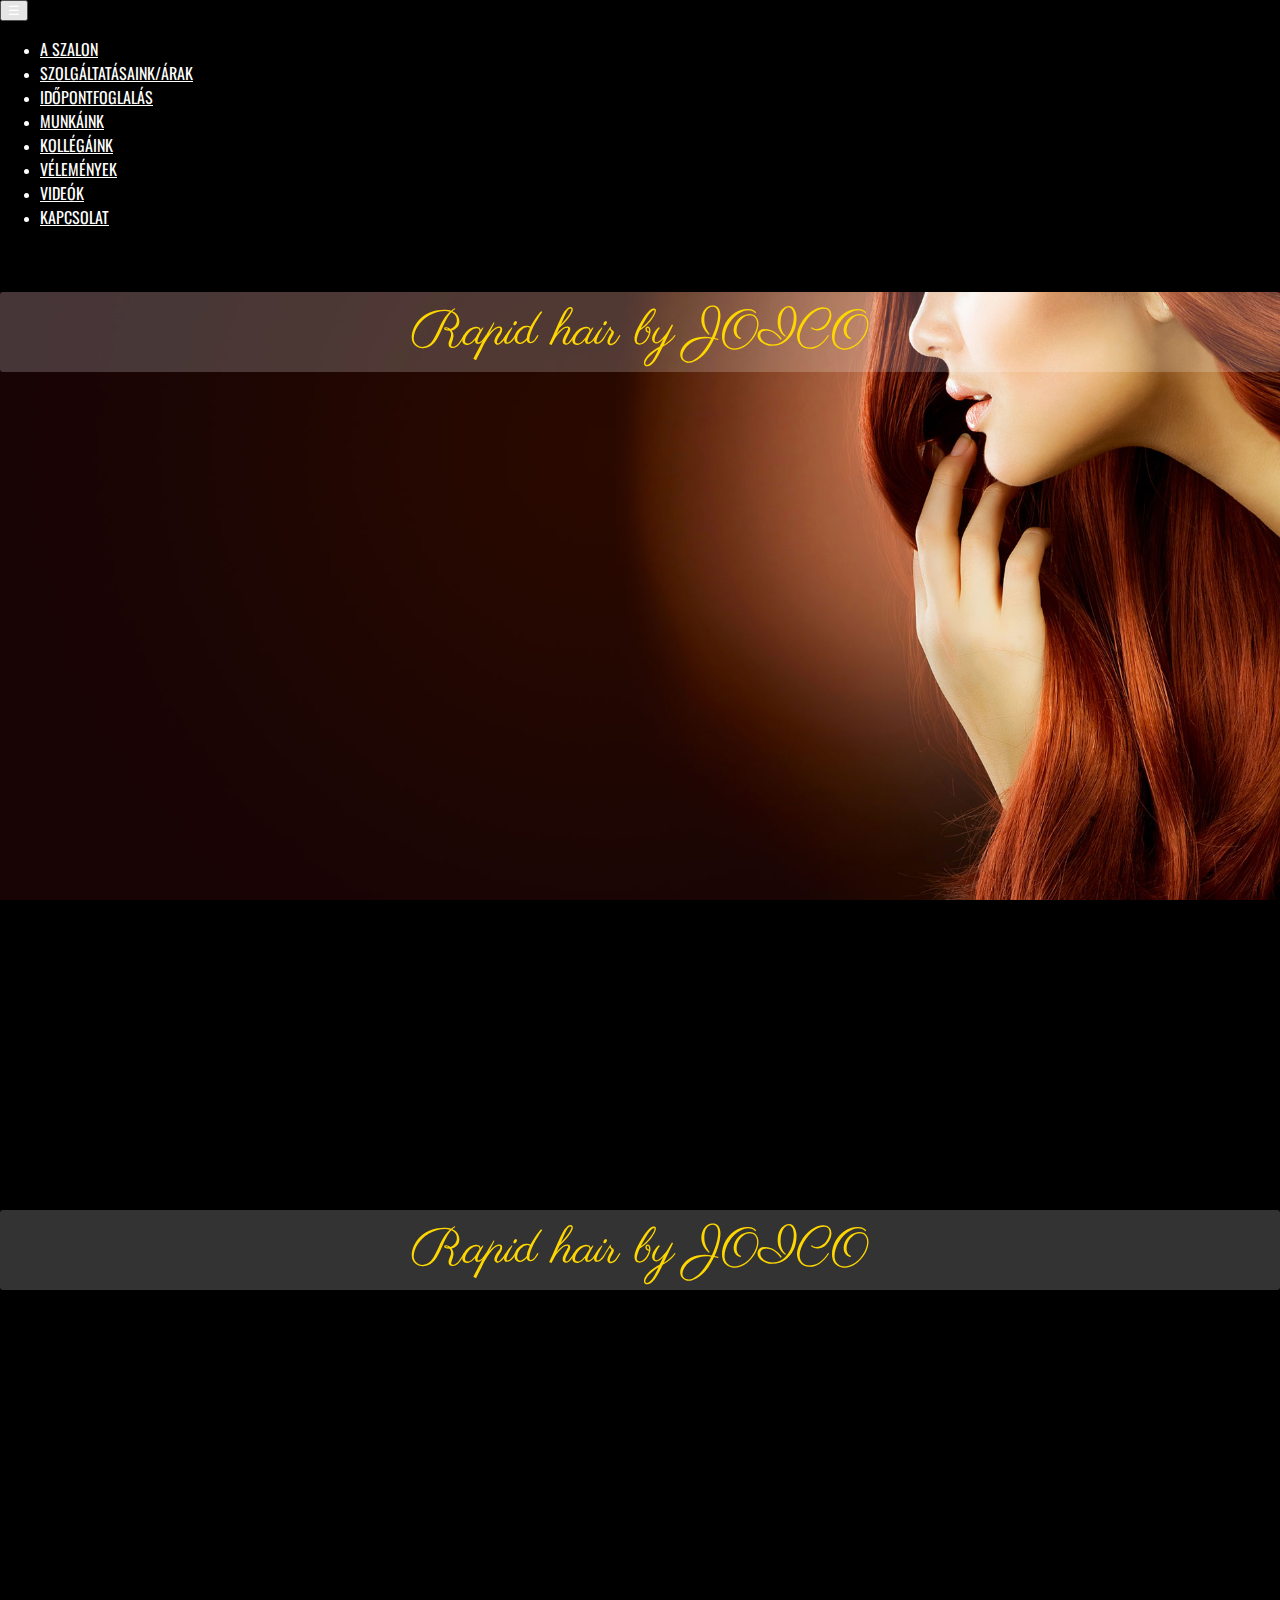
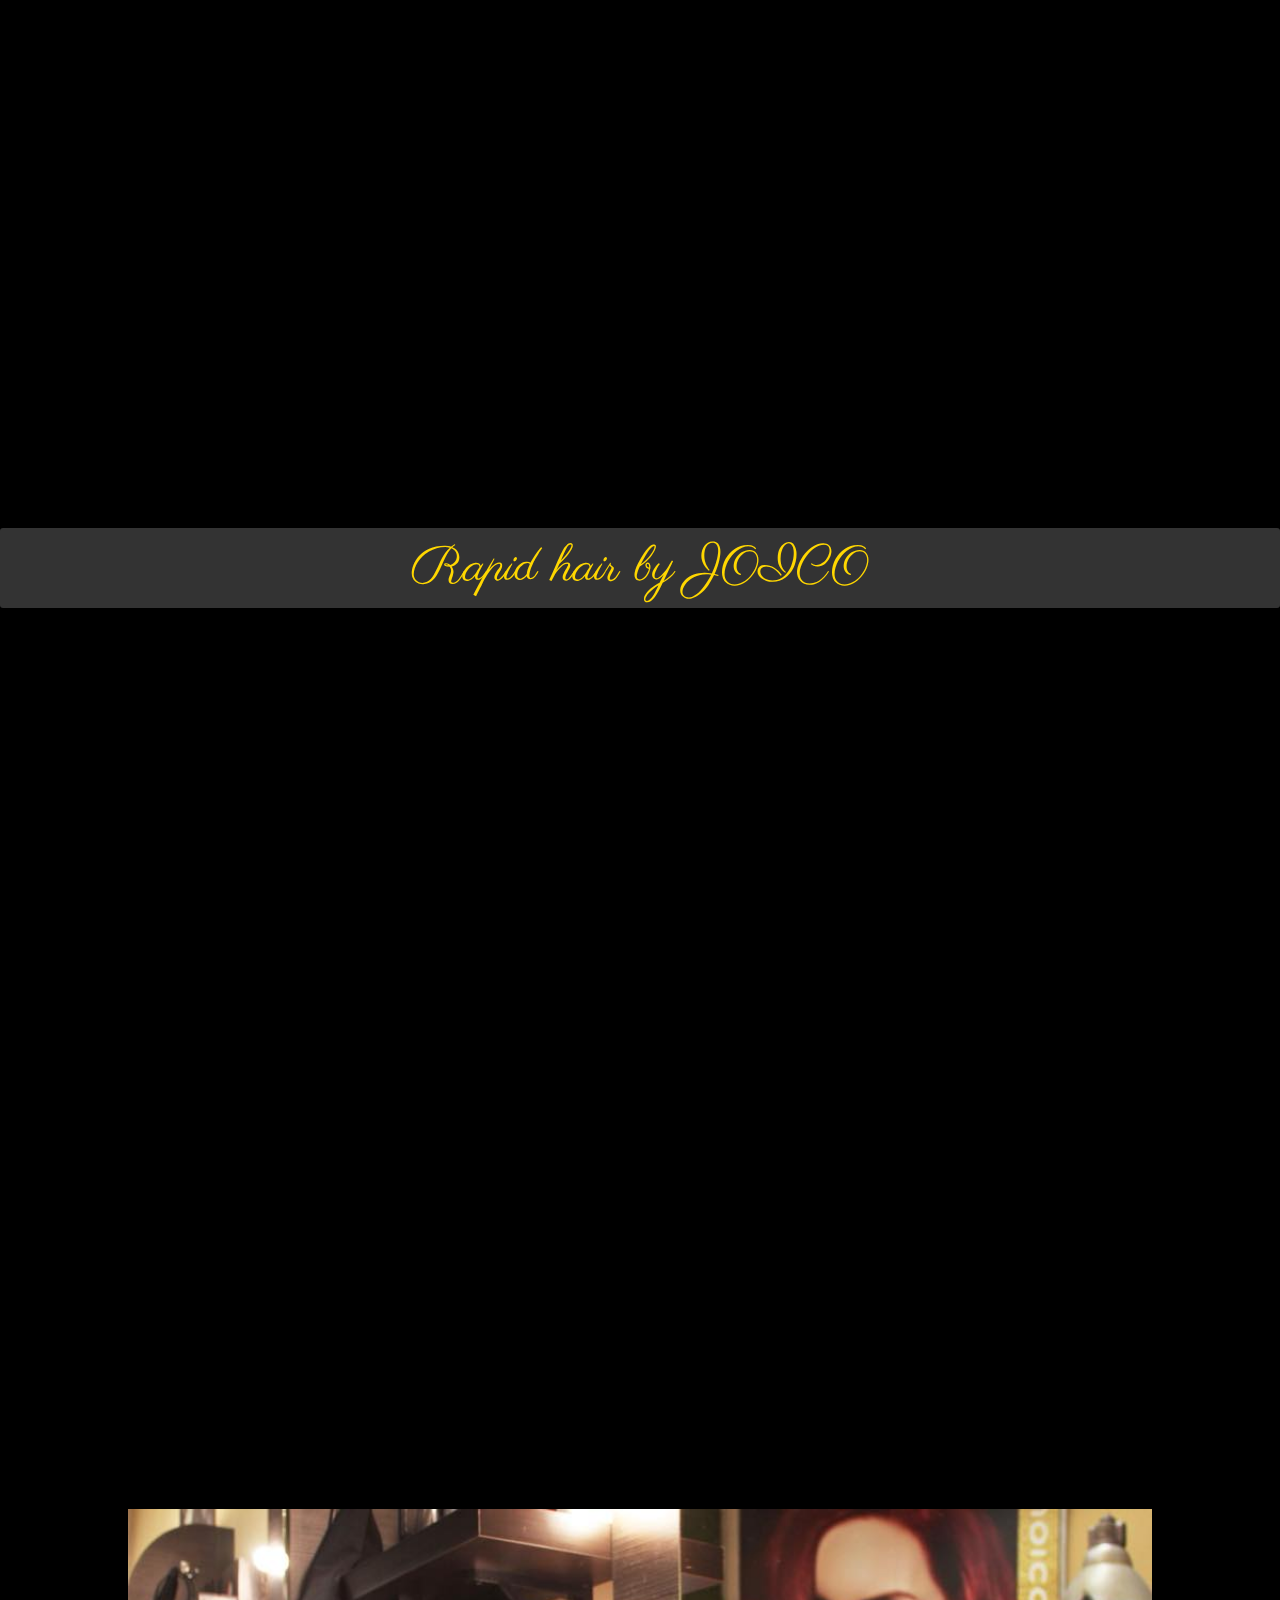
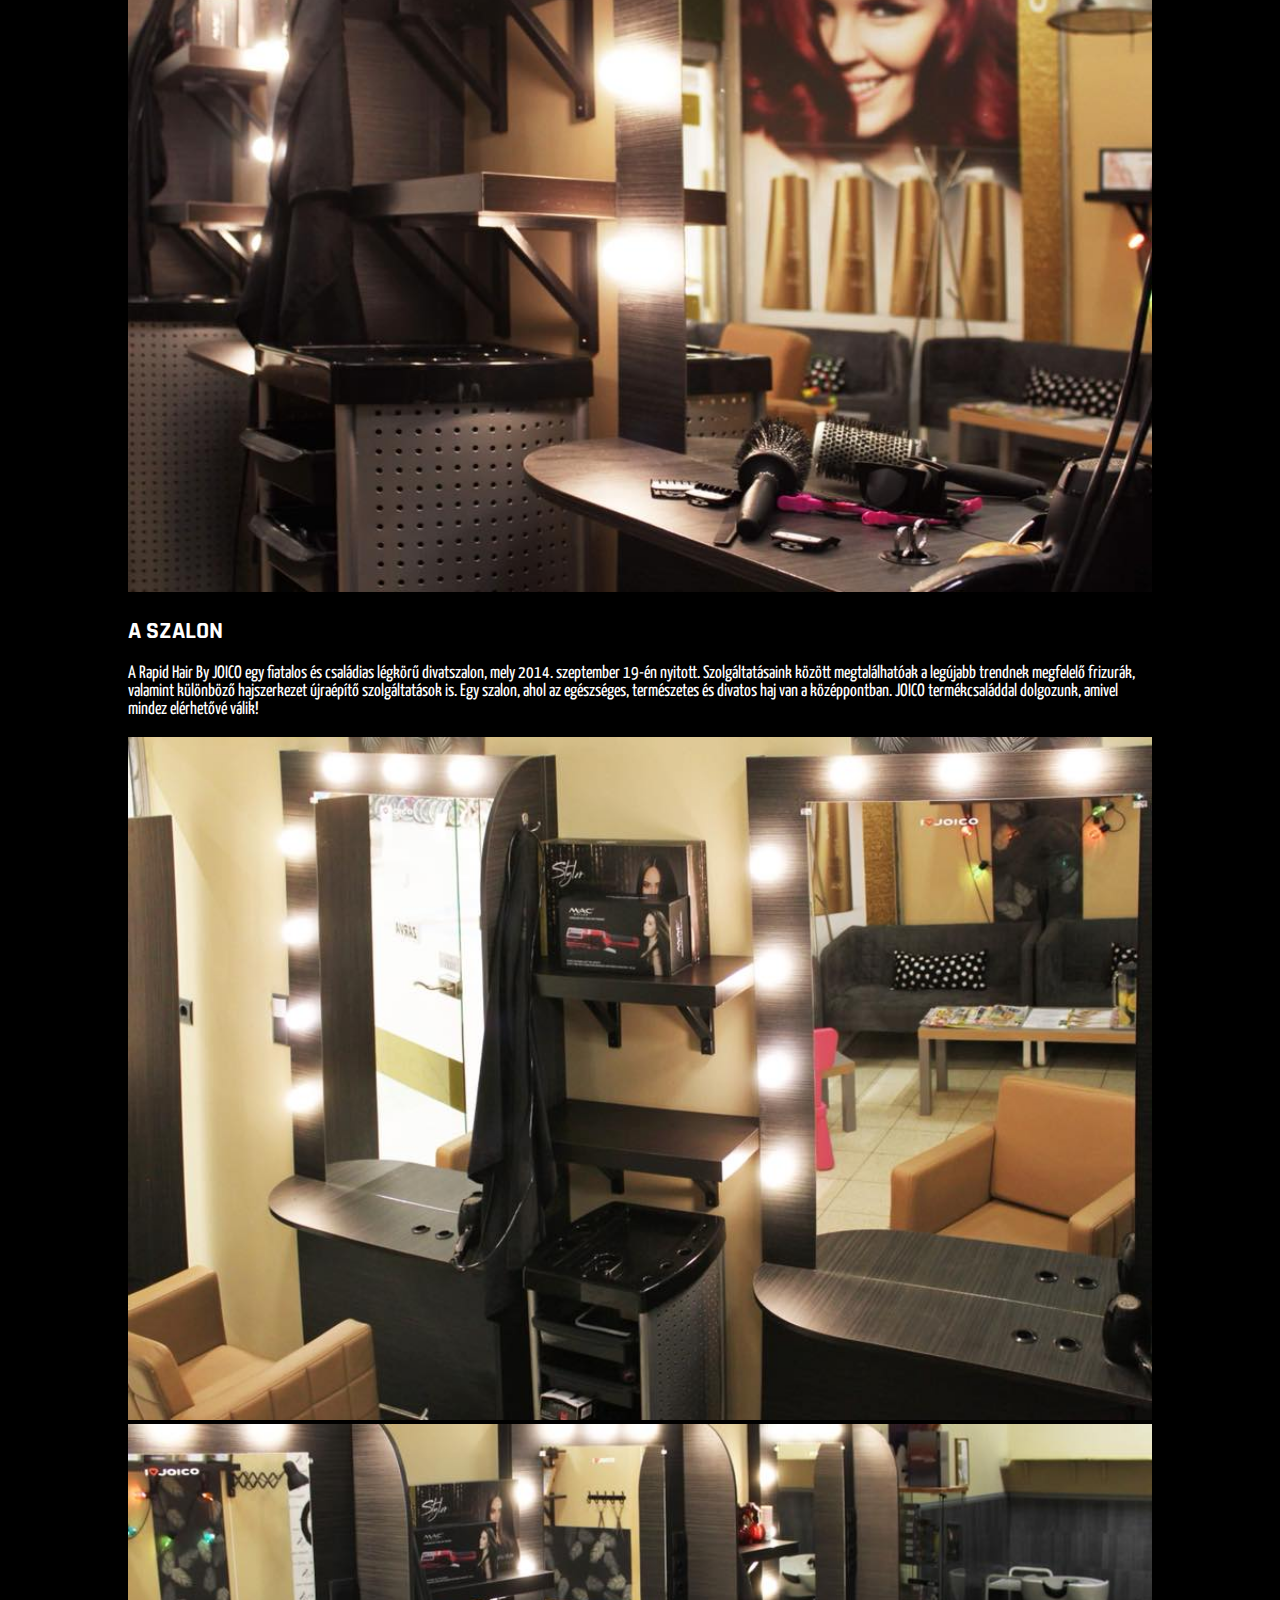
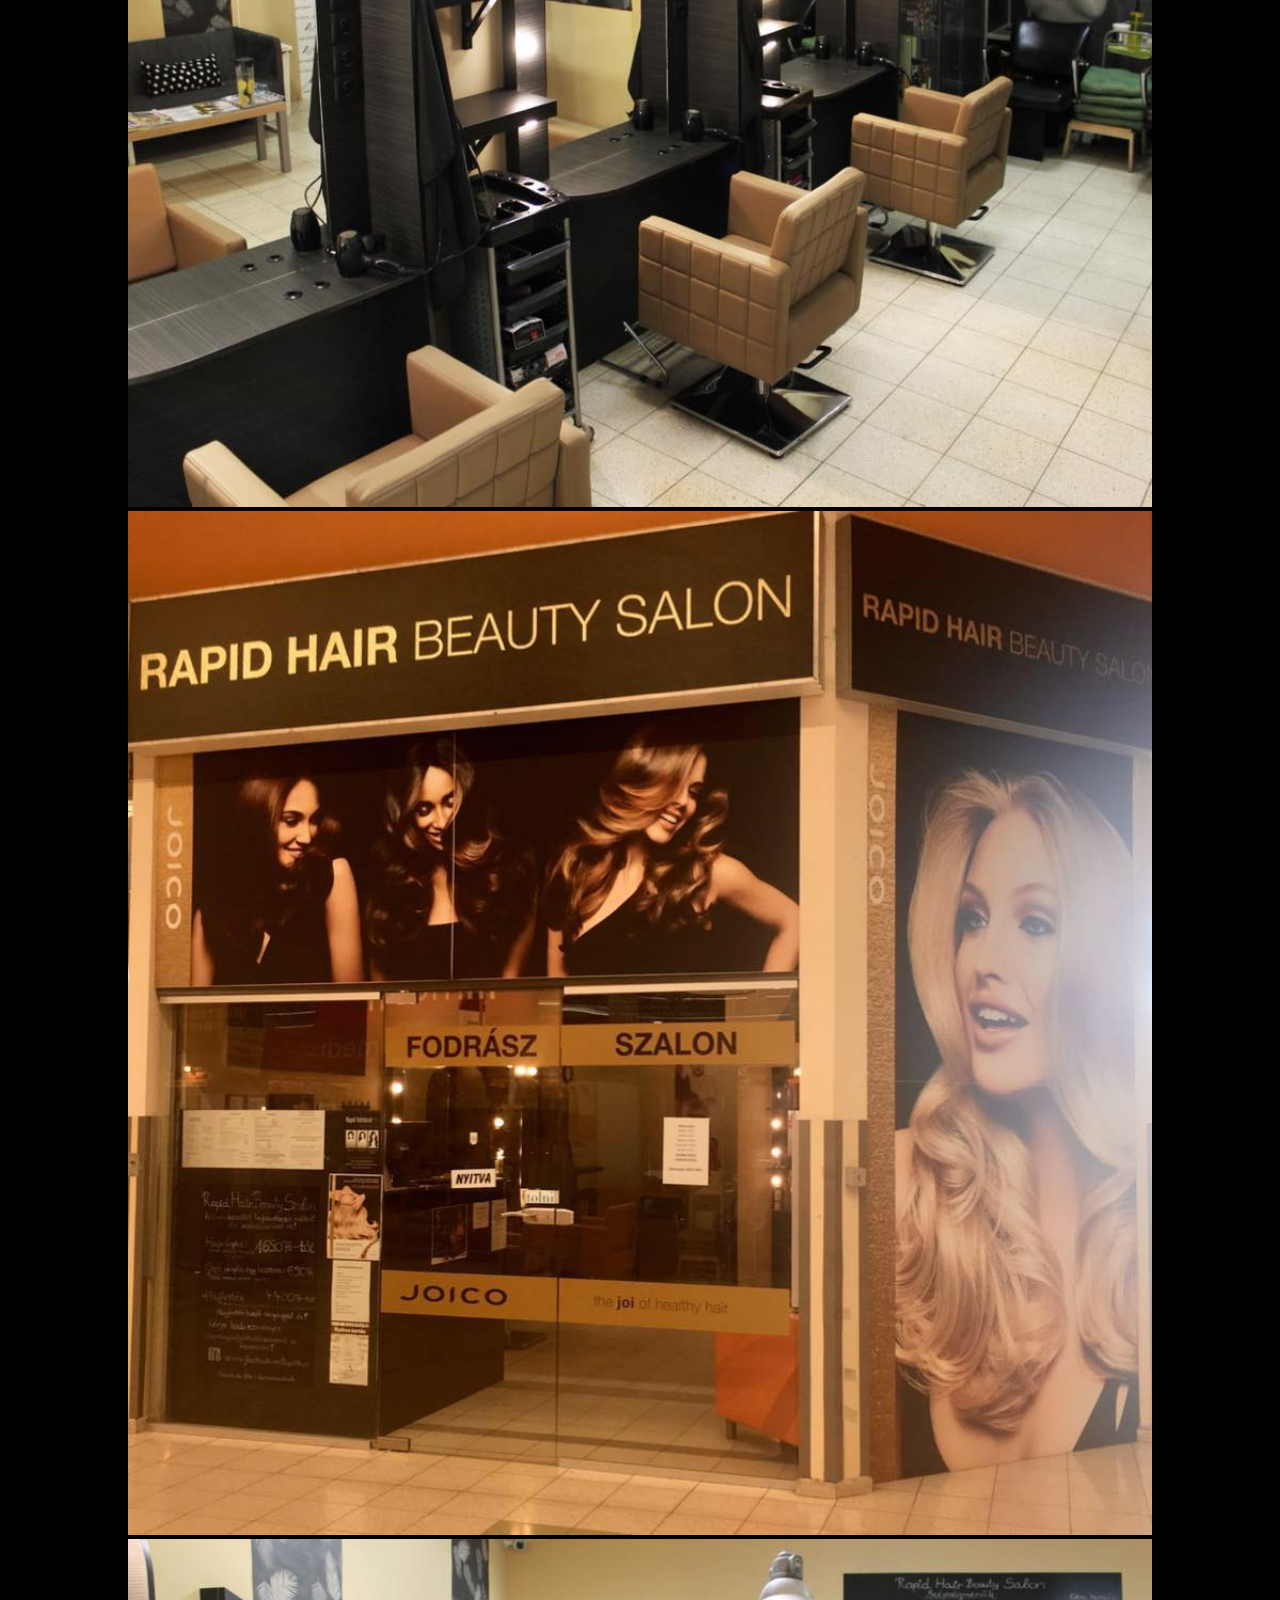
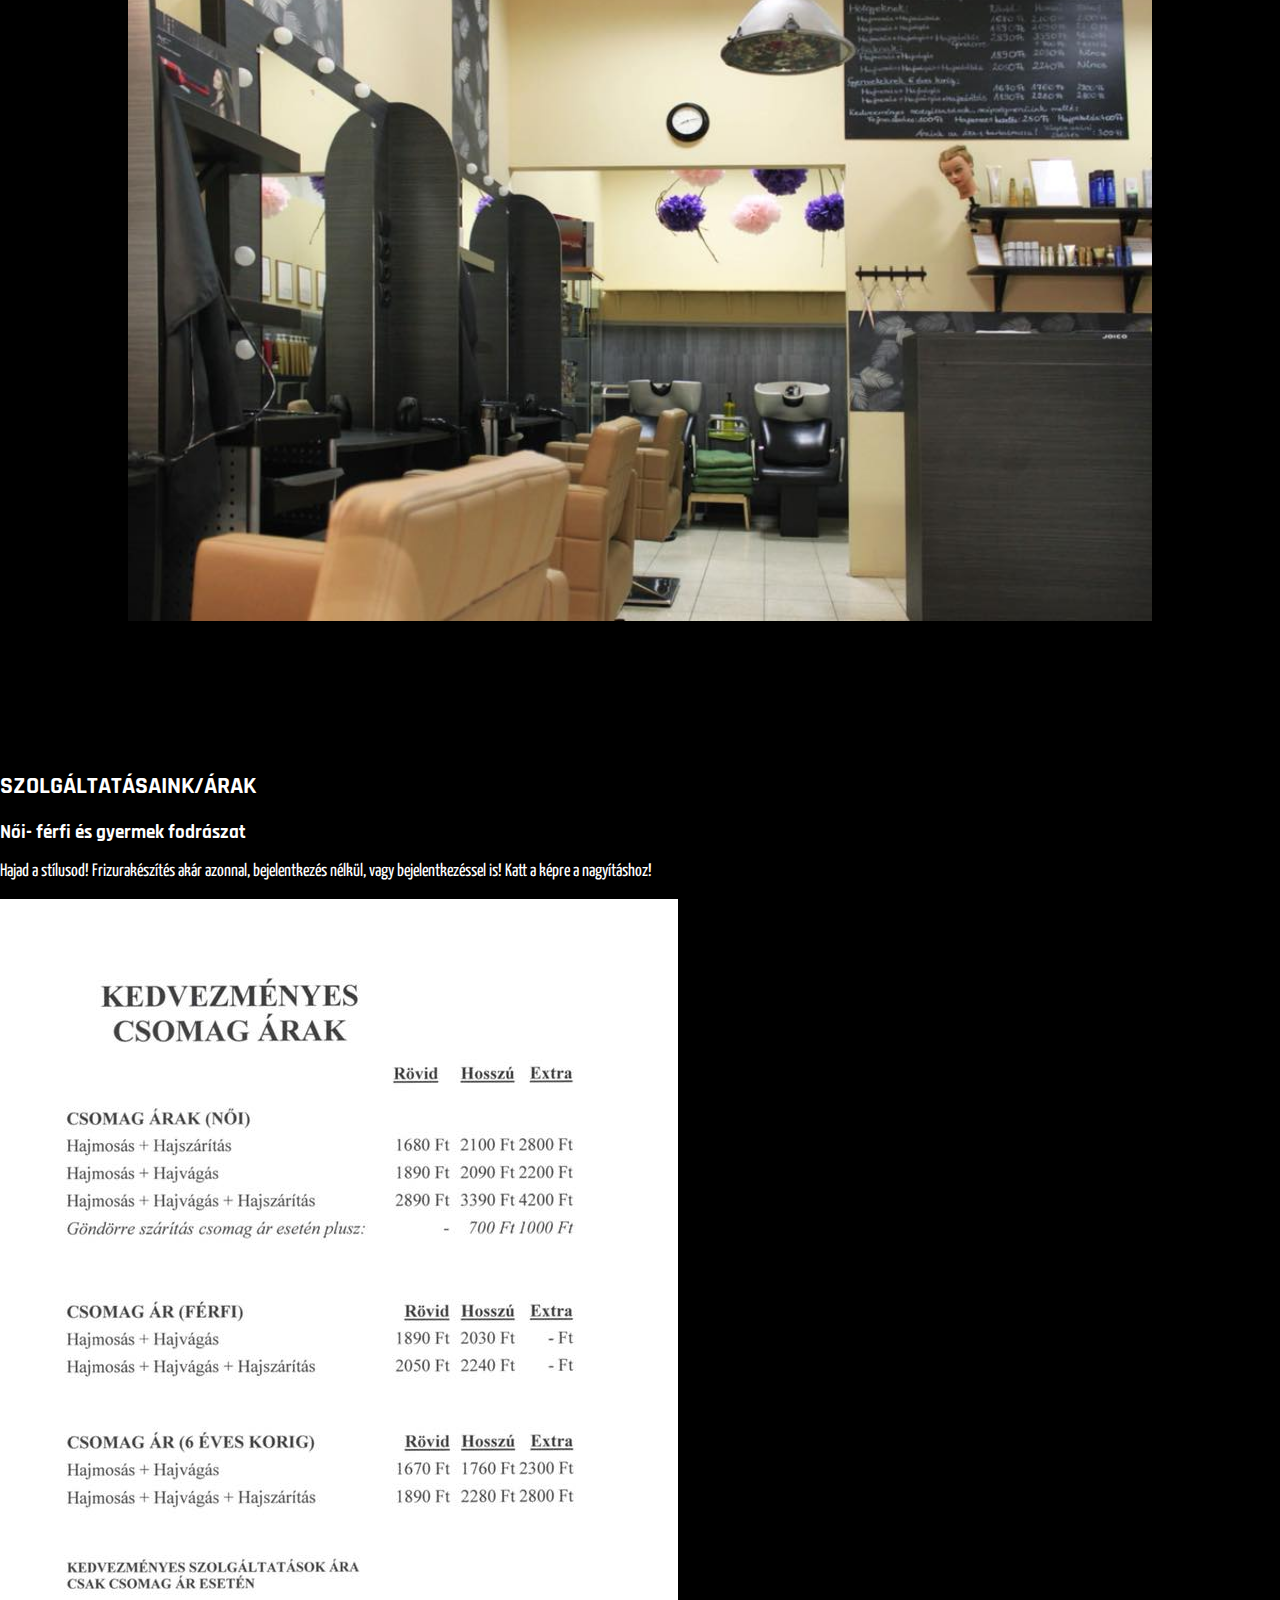
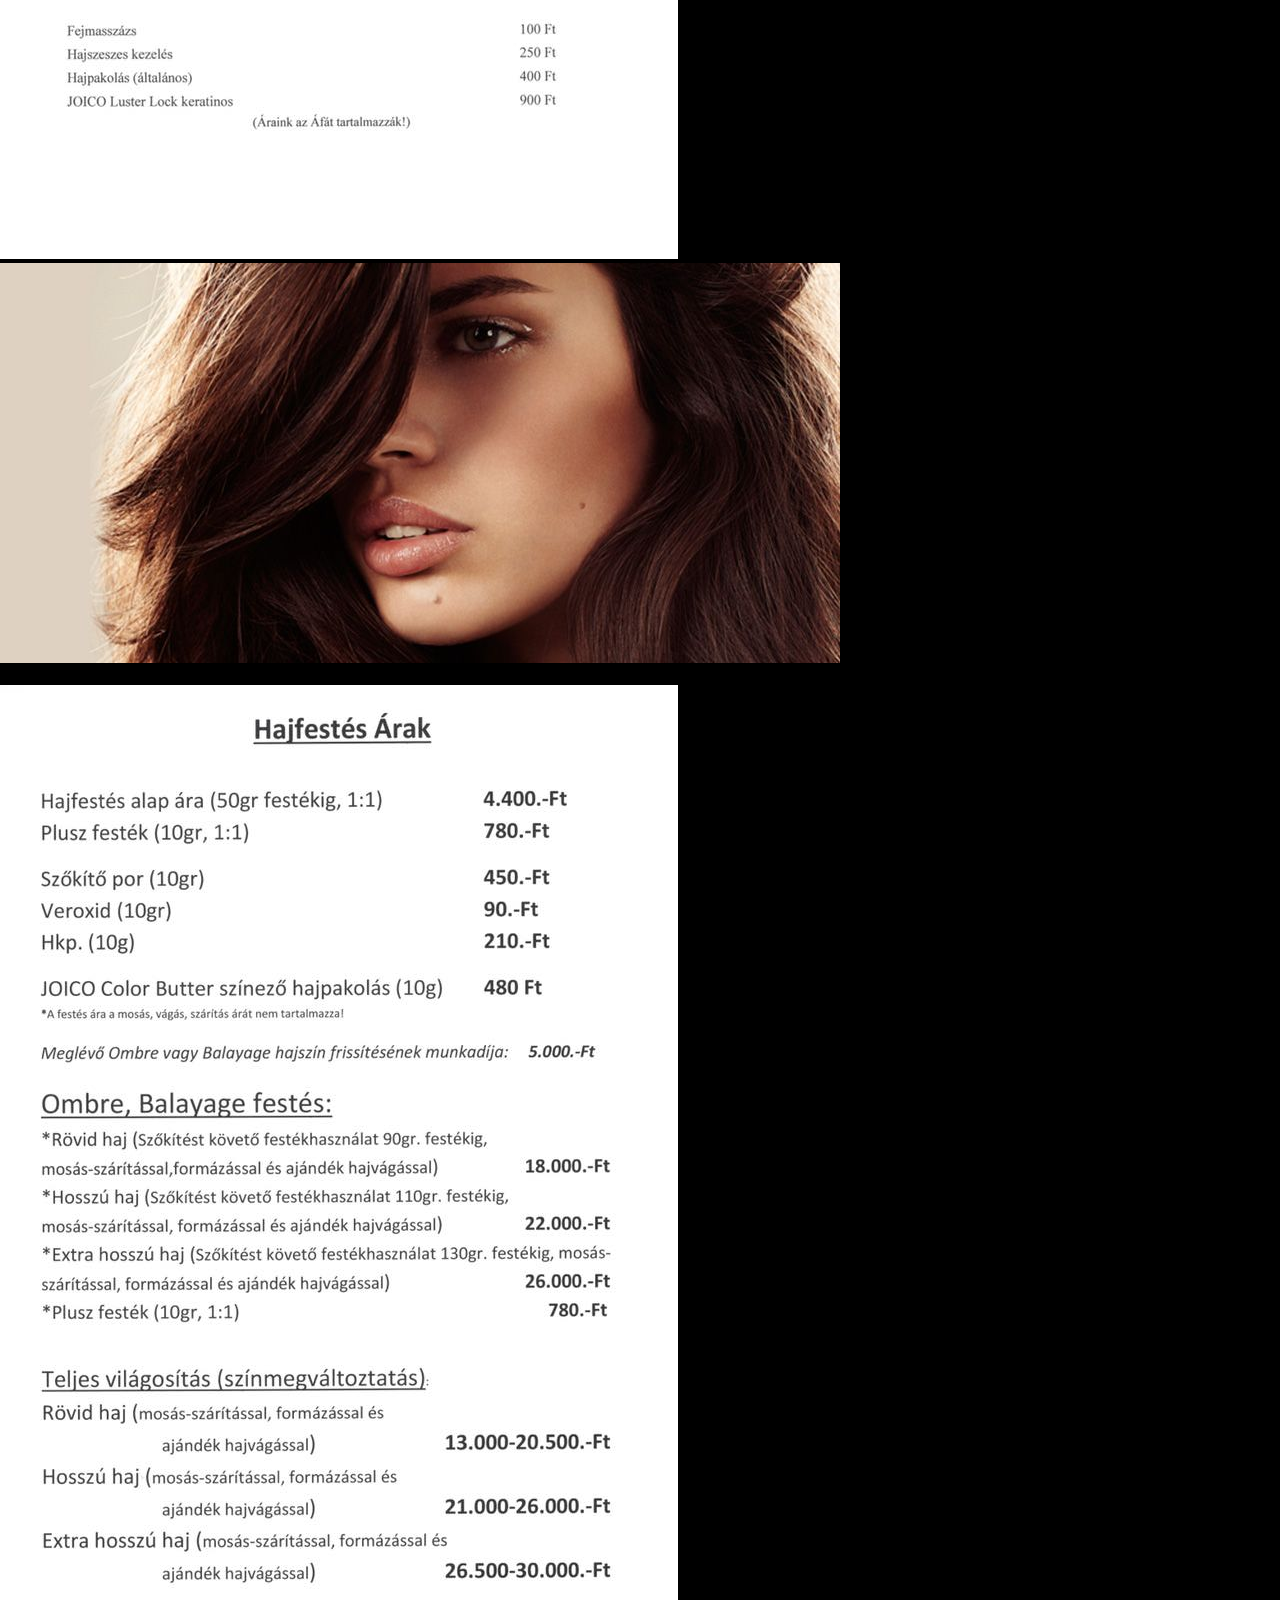
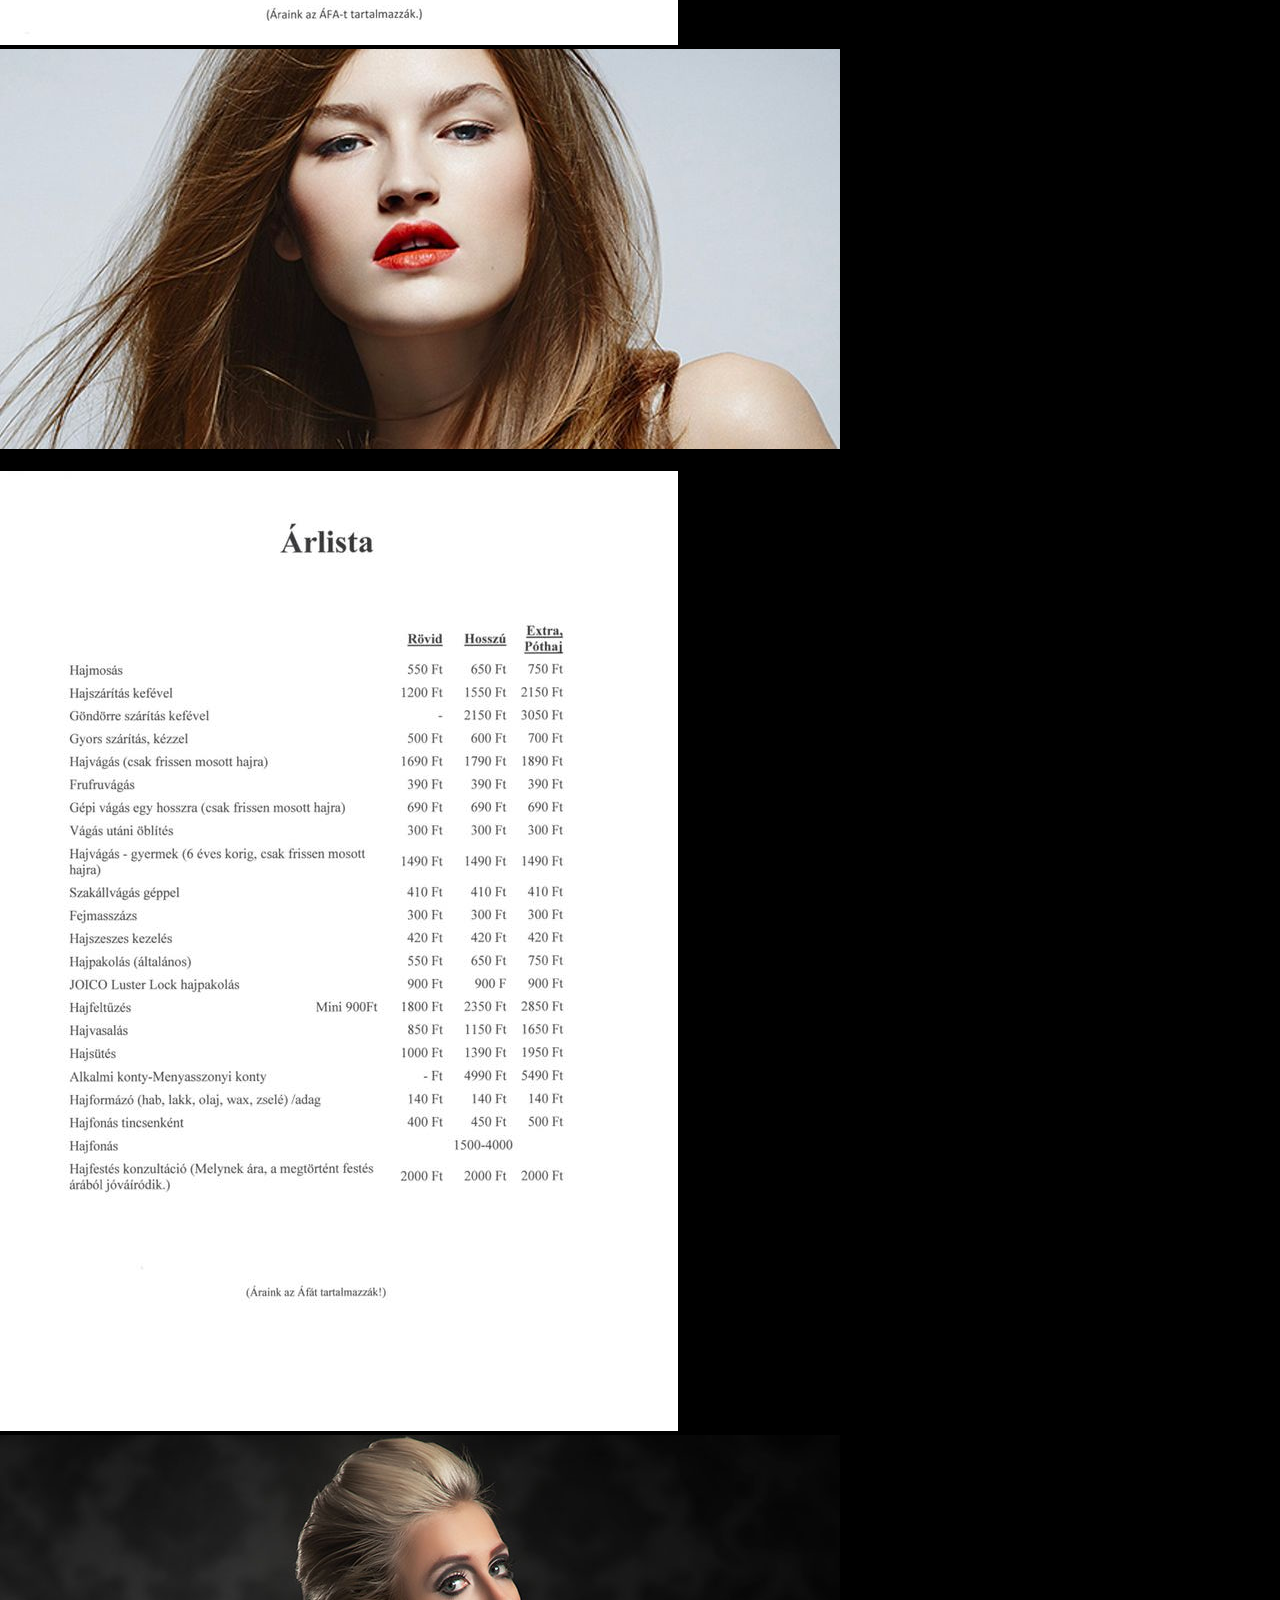
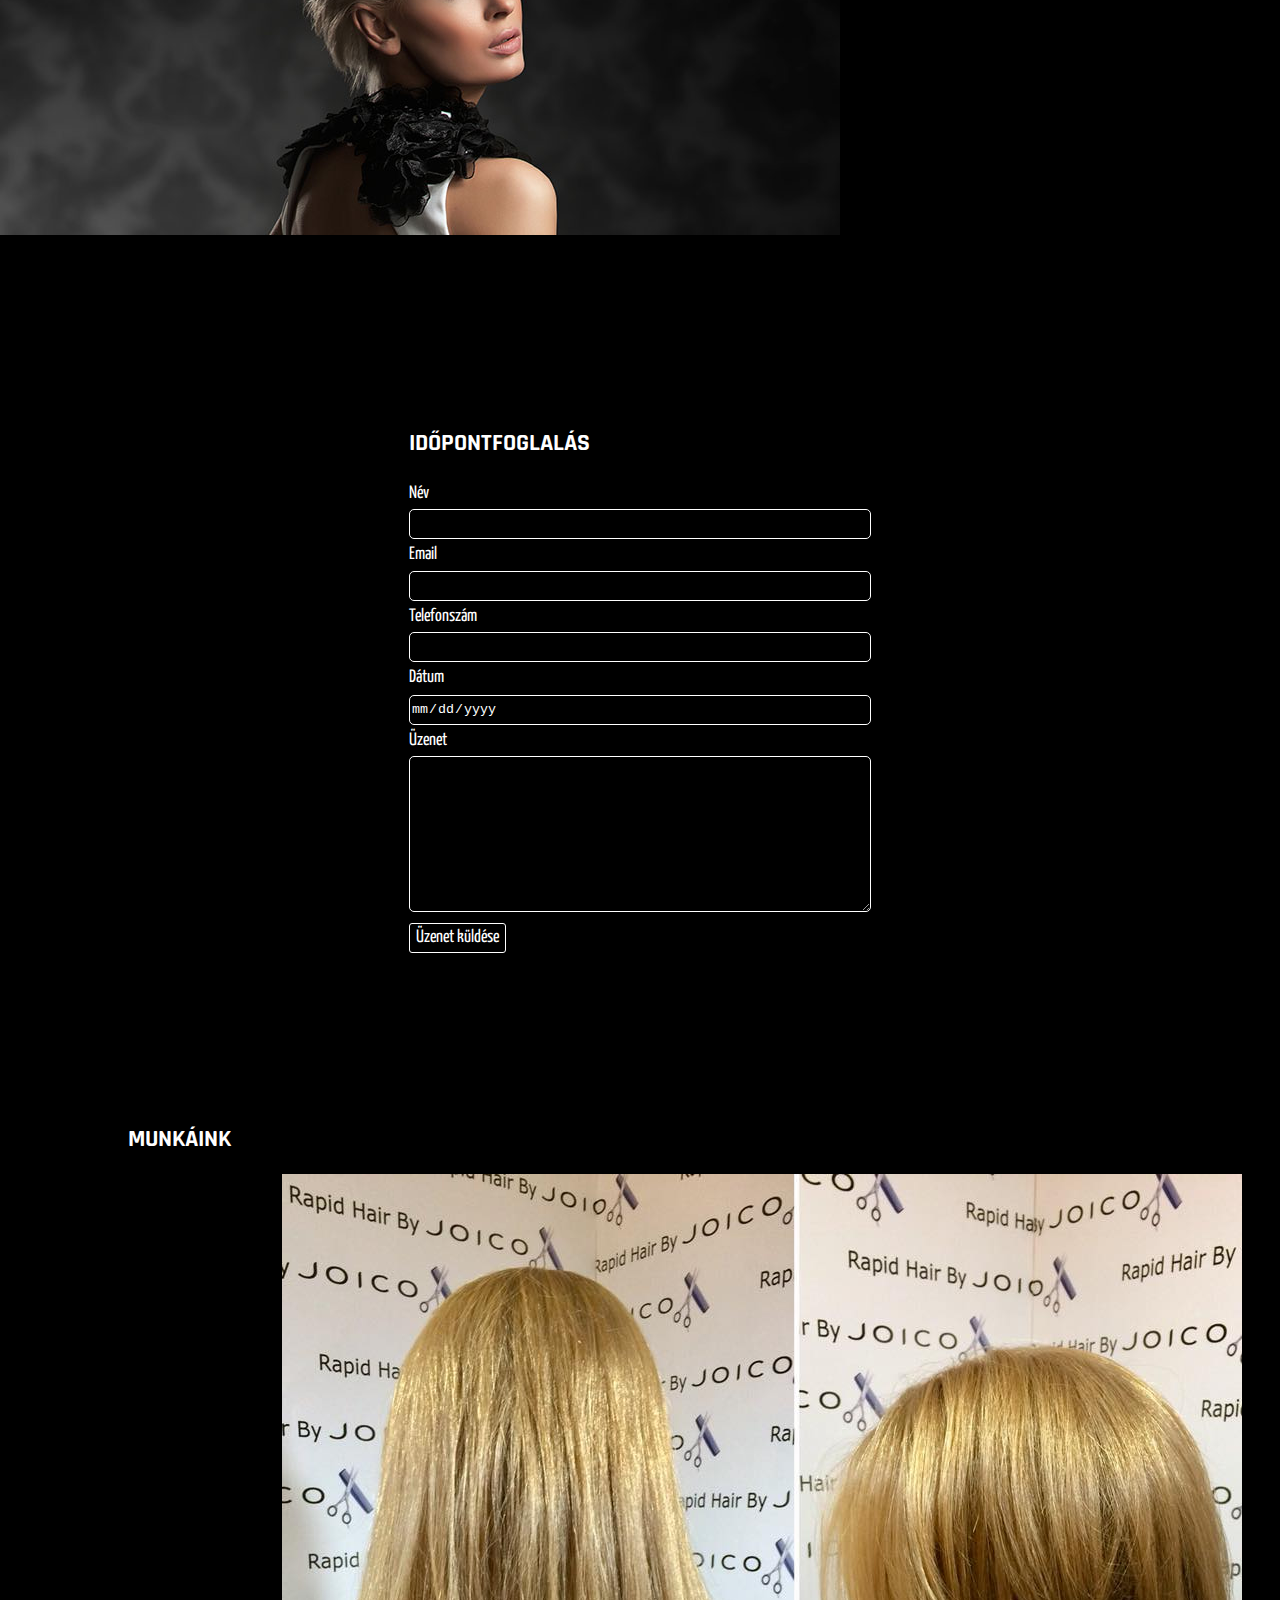
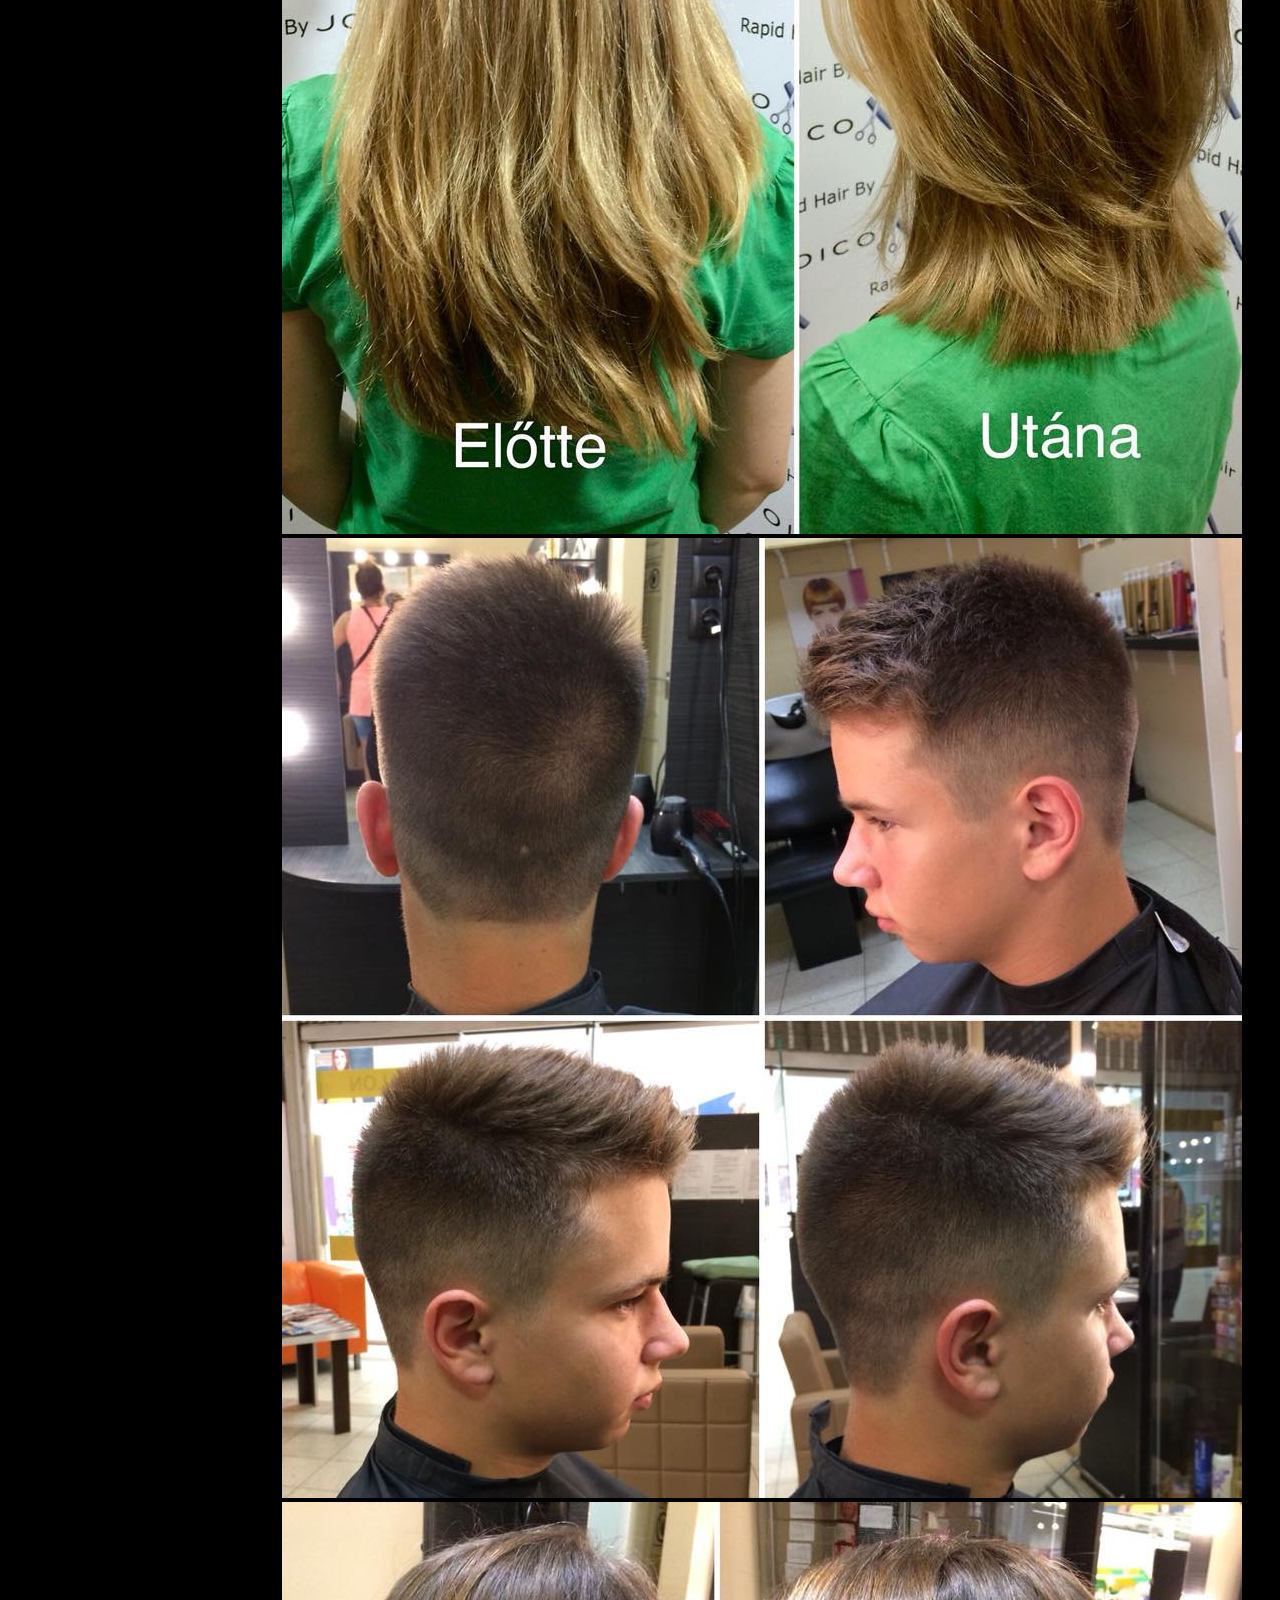
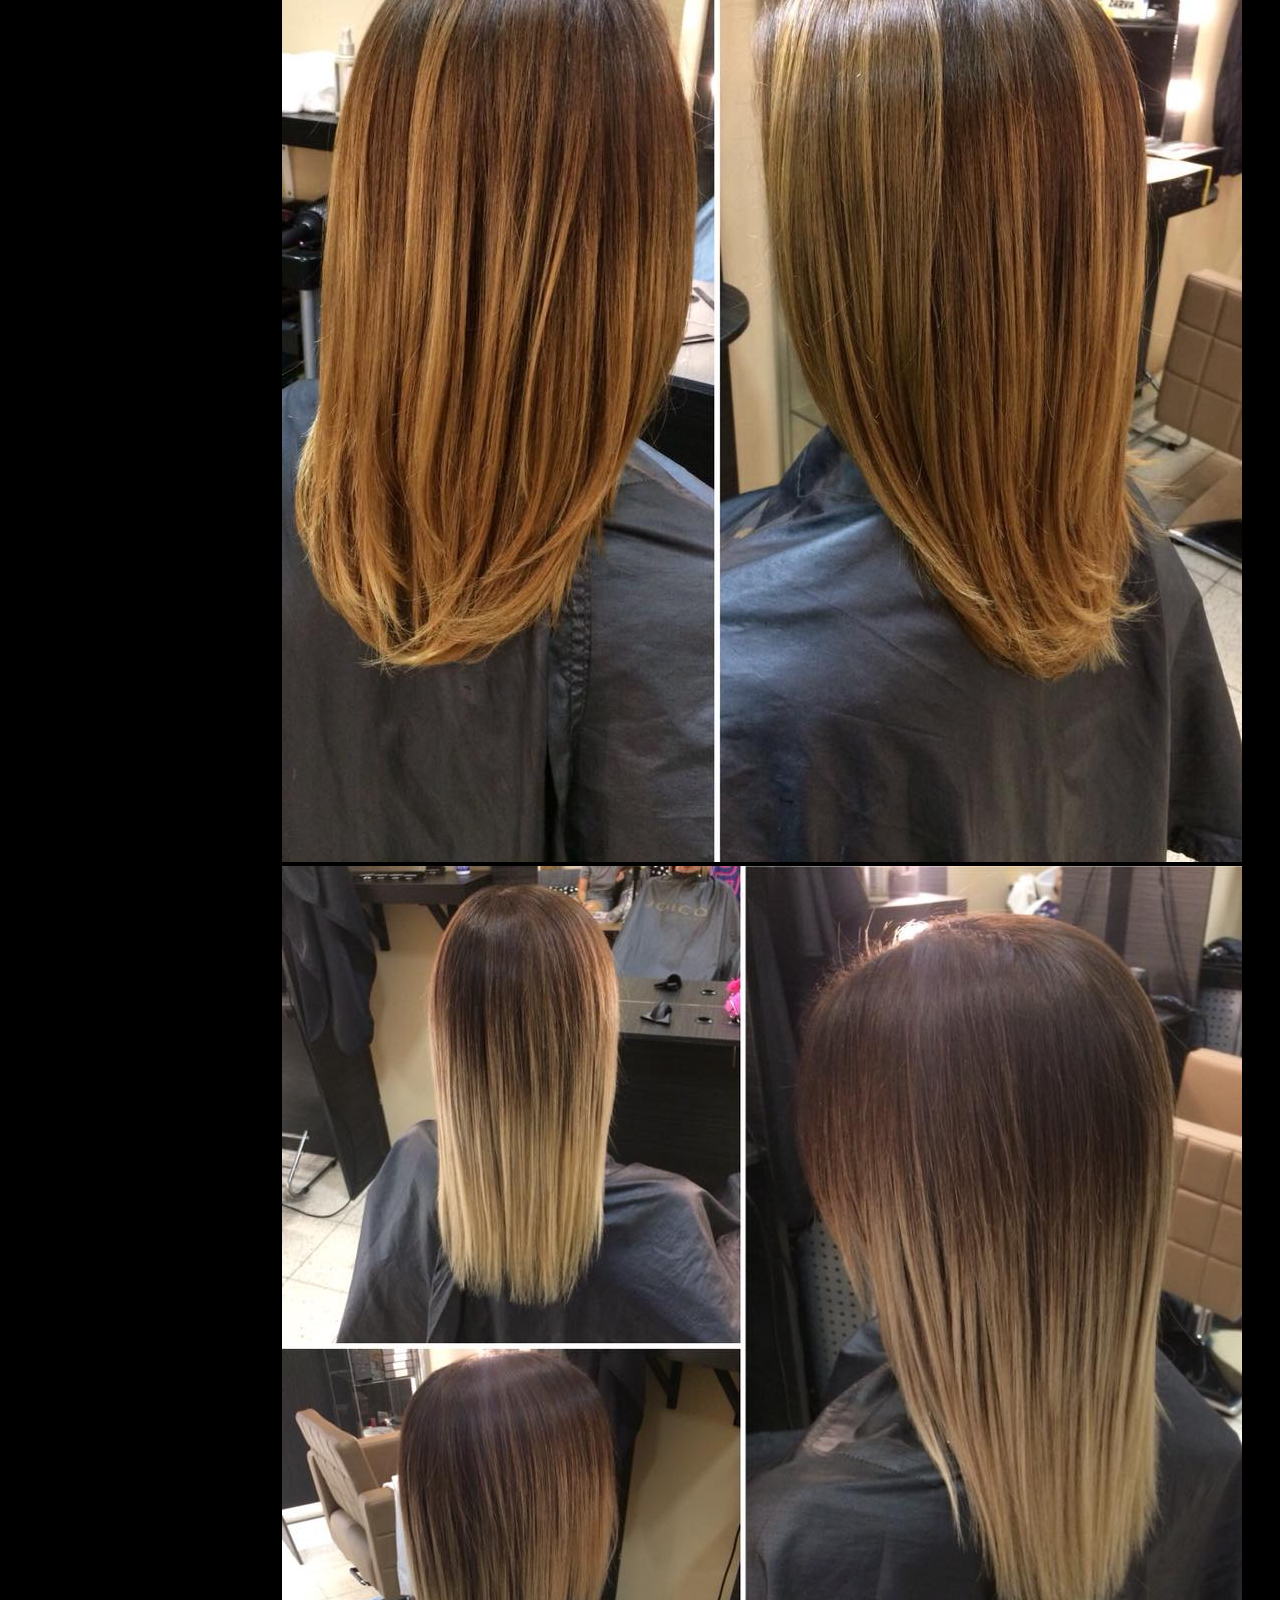
==== index2.html @ 96941002 "add base file structure" ====
<!DOCTYPE html>
<html lang="hu">

<head>
    <meta charset="UTF-8">
    <meta name="viewport" content="width=device-width, initial-scale=1.0">
    <meta http-equiv="X-UA-Compatible" content="ie=edge">
    <title>Rapid Hair By JOICO</title>
    <link rel="stylesheet" href="https://stackpath.bootstrapcdn.com/bootstrap/4.1.3/css/bootstrap.min.css" integrity="sha384-MCw98/SFnGE8fJT3GXwEOngsV7Zt27NXFoaoApmYm81iuXoPkFOJwJ8ERdknLPMO" crossorigin="anonymous">
    <script src="https://stackpath.bootstrapcdn.com/bootstrap/4.1.3/js/bootstrap.min.js" integrity="sha384-ChfqqxuZUCnJSK3+MXmPNIyE6ZbWh2IMqE241rYiqJxyMiZ6OW/JmZQ5stwEULTy" crossorigin="anonymous"></script>
    <link rel="stylesheet" href="st%C3%ADlus2.css">
    <script src="https://ajax.googleapis.com/ajax/libs/jquery/3.3.1/jquery.min.js"></script>
    <link rel="stylesheet" href="https://use.fontawesome.com/releases/v5.2.0/css/all.css" integrity="sha384-hWVjflwFxL6sNzntih27bfxkr27PmbbK/iSvJ+a4+0owXq79v+lsFkW54bOGbiDQ" crossorigin="anonymous">
    <link href="https://fonts.googleapis.com/css?family=Abel|Oswald:200|Tangerine|Yanone+Kaffeesatz:300" rel="stylesheet">
    <link href="https://fonts.googleapis.com/css?family=Parisienne" rel="stylesheet">
    <link href="https://fonts.googleapis.com/css?family=Rajdhani:500" rel="stylesheet">
    

    <script src="jquery-3.3.1.js"></script>
        
    
    
    
    

</head>

<body>
   
    <header>
     <nav class="navbar navbar-expand-lg fixed-top bg-dark ">
  <button class="navbar-toggler" type="button" data-toggle="collapse" data-target="#navbarTogglerDemo01" aria-controls="navbarTogglerDemo01" aria-expanded="false" aria-label="Toggle navigation">
        <span class="icon-bar">&#9776;</span>
  </button>
  <div class="collapse navbar-collapse" id="navbarTogglerDemo01">

    <ul class="navbar-nav mr-auto mt-2 mt-lg-0">
      <li class="nav-item ">
        <a class="nav-link " href="#szalon">A szalon</a>
      </li>
      <li class="nav-item">
        <a class="nav-link" href="#szolgaltatas">Szolgáltatásaink/Árak</a>
      </li>
      <li class="nav-item">
        <a class="nav-link" href="#foglalas">Időpontfoglalás</a>
      </li>
      <li class="nav-item">
        <a class="nav-link" href="#munkak">Munkáink</a>
      </li>
      <li class="nav-item">
        <a class="nav-link" href="#kollegak">Kollégáink</a>
      </li>
      <li class="nav-item">
        <a class="nav-link" href="#velemeny">Vélemények</a>
      </li>
      <li class="nav-item">
        <a class="nav-link" href="#videók">Videók</a>
      </li>
      <li class="nav-item">
        <a class="nav-link" href="#kapcsolat">Kapcsolat</a>
      </li>
    </ul>
  </div>
</nav>
    </header>
   <div id="carouselExampleSlidesOnly" class="carousel slide" data-ride="carousel">
  <div class="carousel-inner">
    <div class="carousel-item active">
      <div class="slide"><button><span class="font-weight-bold">Rapid hair by JOICO</span></button></div>
    </div>
    <div class="carousel-item">
      <div class="slide slide2"><button><span class="font-weight-bold">Rapid hair by JOICO</span></button></div>
    </div>
    <div class="carousel-item">
      <div class="slide slide3"><button><span class="font-weight-bold">Rapid hair by JOICO</span></button></div>
    </div>
  </div>
</div>
    

    <section id="szalon">
    <div style="height: 7vh"></div>
    <div class="container-fluid ">
    <div class="row">
    <div class="col-xl-4 col-sm-6 order-sm-2 order-xl-3"><img src="images/salonimg4.jpg" alt="szalon" class="img-fluid rounded"></div>
    <div class="col-xl-4 col-sm-12 order-sm-3 order-xl-2"><h2 class="text-center">A szalon</h2>
    <p class="text-center">A Rapid Hair By JOICO egy fiatalos és családias légkörű divatszalon, mely 2014. szeptember 19-én nyitott. Szolgáltatásaink között megtalálhatóak a legújabb trendnek megfelelő frizurák, valamint különböző hajszerkezet újraépítő szolgáltatások is. Egy szalon, ahol az egészséges, természetes és divatos haj van a középpontban. JOICO termékcsaláddal dolgozunk, amivel mindez elérhetővé válik!</p></div>
    <div class="col-xl-4 col-sm-6 order-sm-1"><img src="images/salonimg5.jpg" alt="szalon" class="img-fluid rounded"></div>
    </div>
    <div class="row">
    <div class="col-xl-4 col-sm-4"><img src="images/salonimg6.jpg" alt="szalon" class="img-fluid rounded"></div>
    <div class="col-xl-4 col-sm-4"><img class="img-fluid rounded" src="images/salonimg2.jpg" alt="szalon"></div>
    <div class="col-xl-4 col-sm-4 d-none d-sm-inline"><img src="images/salonimg7.jpg" alt="szalon" class="img-fluid rounded"></div>
    </div>
    
    </div>
    
    
    </section>
    <section id="szolgaltatas">
    <div style="height: 7vh"></div>
    <h2 class="text-center">Szolgáltatásaink/Árak</h2>
    <h3 class="text-center">Női- férfi és gyermek fodrászat</h3>
    <p class="text-center">Hajad a stílusod!
    Frizurakészítés akár azonnal, bejelentkezés nélkül, vagy bejelentkezéssel is! Katt a képre a nagyításhoz!</p>
    <div class="container mt-4">
    <div class="row no-gutters justify-content-center">
        <div class="col-11 col-md-4 "><a href="images/price1.jpg"><img src="images/price1.jpg" alt="..." class="img-thumbnail"></a></div>
        <div class="col-11 col-md-8 align-self-center"><img src="images/szolg1.jpg" alt="..." class="rounded img-fluid"></div>
     
     </div><br>
     <div class="row  no-gutters justify-content-center">
     <div class="col-md-4 order-md-2"><a href="images/price2.jpg"><img src="images/price2.jpg" alt="..." class="img-thumbnail"></a></div>
     <div class="col-md-8 align-self-center order-md-1"><img src="images/szolg2.jpg" alt="..." class="rounded img-fluid"></div>
     
     
     </div><br>
     
     <div class="row no-gutters justify-content-center">
     <div class="col-md-4"><a href="images/price7.jpg"><img src="images/price7.jpg" alt="..." class="img-thumbnail"></a></div>
     <div class="col-md-8 align-self-center"><img src="images/szolg3.jpg" alt="..." class="rounded img-fluid"></div>
     
     </div>
    </div>
    <br>
    
    </section>
    <section id="foglalas">
    <div style="height: 7vh"></div>
    <form method="" action="" onSubmit="">
                  <div><h2 class="">Időpontfoglalás</h2>
                  <label for="nev">Név</label><br>
                  <input type="text" name="username"><br>
                  <label for="email">Email</label><br>
                  <input type="email" name="email">
                      
                  <label for="phone">Telefonszám</label><br>
                  <input type="phone" name="phone"><br>
                  <label for="date">Dátum</label><br>
                  <input type="date"><br>
                  
                 <label for="uzenet">Üzenet</label><br>
                  <textarea name="" id="" cols="30" rows="10"></textarea><br>
                     <button type="login" value="login">Üzenet küldése</button><br></div>

</form>
    
    
    </section>
    <section id="munkak">
    <div style="height: 7vh"></div>
    <h2 class="text-center">Munkáink</h2>
   <div id="carouselExampleFade" class="carousel slide carousel-fade" data-ride="carousel">
  <div class="carousel-inner">
    <div class="carousel-item active">
      <img class="d-block w-100" src="images/gallery/gal1.jpg" alt="First slide">
    </div>
    <div class="carousel-item">
      <img class="d-block w-100" src="images/gallery/gal2.jpg" alt="Second slide">
    </div>
    <div class="carousel-item">
      <img class="d-block w-100" src="images/gallery/gal3.jpg" alt="Third slide">
    </div>
    <div class="carousel-item">
      <img class="d-block w-100" src="images/gallery/gal4.jpg" alt="Third slide">
    </div>
    <div class="carousel-item">
      <img class="d-block w-100" src="images/gallery/gal5.jpg" alt="Third slide">
    </div>
    <div class="carousel-item">
      <img class="d-block w-100" src="images/gallery/gal6.jpg" alt="Third slide">
    </div>
    <div class="carousel-item">
      <img class="d-block w-100" src="images/gallery/gal7.jpg" alt="Third slide">
    </div>
    <div class="carousel-item">
      <img class="d-block w-100" src="images/gallery/gal8.jpg" alt="Third slide">
    </div>
    <div class="carousel-item">
      <img class="d-block w-100" src="images/gallery/gal9.jpg" alt="Third slide">
    </div>
    <div class="carousel-item">
      <img class="d-block w-100" src="images/gallery/gal10.jpg" alt="Third slide">
    </div>
    <div class="carousel-item">
      <img class="d-block w-100" src="images/gallery/gal11.jpg" alt="Third slide">
    </div>
    <div class="carousel-item">
      <img class="d-block w-100" src="images/gallery/gal12.jpg" alt="Third slide">
    </div>
    <div class="carousel-item">
      <img class="d-block w-100" src="images/gallery/gal13.jpg" alt="Third slide">
    </div>
    <div class="carousel-item">
      <img class="d-block w-100" src="images/gallery/gal14.jpg" alt="Third slide">
    </div>
    <div class="carousel-item">
      <img class="d-block w-100" src="images/gallery/gal15.jpg" alt="Third slide">
    </div>
  </div>
  <a class="carousel-control-prev" href="#carouselExampleFade" role="button" data-slide="prev">
    <span class="carousel-control-prev-icon" aria-hidden="true"></span>
    <span class="sr-only">Previous</span>
  </a>
  <a class="carousel-control-next" href="#carouselExampleFade" role="button" data-slide="next">
    <span class="carousel-control-next-icon" aria-hidden="true"></span>
    <span class="sr-only">Next</span>
  </a>
</div>
    </section>
    
    
    <section id="kollegak">
    <div style="height: 7vh"></div>
    <h2 class="text-center">Kollégák</h2>
    
    <div class="card-deck">
  <div class="card">
    <img class="card-img-top" src="images/koll%C3%A9g%C3%A1k1.jpg" alt="Card image cap">
    <div class="card-body">
      <h5 class="card-title text-center">Andrea</h5>
      <p class="card-text text-center">"Nullam vehicula risus ac mauris pulvinar fermentum. Proin quis leo egestas, euismod sem vel, tempor ipsum. Cras sit amet libero tempus, lacinia est vitae, commodo erat. Pellentesque habitant morbi tristique senectus et netus et malesuada fames ac turpis egestas. Nullam placerat at nisl at euismod. Quisque ac aliquam neque."</p>
    </div>
  </div>
  <div class="card">
    <img class="card-img-top" src="images/koll%C3%A9g%C3%A1k2.jpg" alt="Card image cap">
    <div class="card-body">
      <h5 class="card-title text-center">Szilvi</h5>
      <p class="card-text text-center">"Nullam vehicula risus ac mauris pulvinar fermentum. Proin quis leo egestas, euismod sem vel, tempor ipsum. Cras sit amet libero tempus, lacinia est vitae, commodo erat. Pellentesque habitant morbi tristique senectus et netus et malesuada fames ac turpis egestas. Nullam placerat at nisl at euismod."</p>
    </div>
  </div>
  <div class="card">
    <img class="card-img-top" src="images/koll%C3%A9g%C3%A1k3.jpg" alt="Card image cap">
    <div class="card-body">
      <h5 class="card-title text-center">Niki</h5>
      <p class="card-text text-center">"Quisque ac aliquam neque. Mauris eget euismod ante, et aliquet turpis. Nam porttitor elit vel massa consectetur, vulputate pharetra sem facilisis. Vestibulum ultricies odio a tincidunt commodo. Aenean vel turpis laoreet, pulvinar enim et, elementum neque. Vivamus ac faucibus metus, eget viverra eros. Vivamus lacinia pretium tincidunt. Fusce eu massa non leo luctus ultricies."</p>
    </div>
  </div>
</div>
    </section>
    
    
    <section id="velemeny" class="">
    <div class="container-fluid">
    <div class="row justify-content-sm-end justify-content-center">
    <div class="col-12 col-sm-9 card rounded-0 háttér">
  <div class="card-header"><div style="height: 7vh"></div><h2 class="text-center">Vélemények</h2>
  </div>
  <div class="card-body">
    <blockquote class="blockquote mb-0 text-center">
      <p>"Nem terveztem nagyobb vágást, de az ő "szőkítési" eljárásuknak hála a hajam saját maga szabadult meg kb 10 cm NARANCSSÁRGA résztől. Ja igen, mindezt a szuper kíméletes szőkítési eljárással és a rám tukmált szintén szuperjó termékekkel. Mindenki figyeljen oda, az ár nem egyenlő a minőséggel!"</p>
      <footer class="blockquote-footer">Kármán Viktória</footer>
    </blockquote>
    <blockquote class="blockquote mb-0 text-center">
      <p>"Hosszu Ildi valtoztatta at a szinte derekig ero hajamat epp, hogy vallig erove. Mindig feltem a drasztikus valtozasoktol de amikor elmondtam az elkepzelesemet es megmutattam a kepet, hogy mit szeretnek, Ildi azt mondta, hogy szuper lesz, megigeri. Ugy is lett! Mindemellett pedig egy 5 honapos ISZSZ babat kellett 2x is megetetnem es ebben is nagyon megertoek es segitokeszek voltak a szalonban. Meg egyszer koszi Ildi!"</p>
      <footer class="blockquote-footer">Herner Gabriella</footer>
    </blockquote>
    <blockquote class="blockquote mb-0 text-center">
      <p>"Anikó és Laci elmondhatatlanul ügyesek, profik és valóban törődnek a vendegekkel! Professzionális a szalon, összehangolt jó csapat. Sötét hajam ellenére ez az egyetlen olyan szalon ahonnan mindig mosolyogva jöttem ki, mert akar ombre akar balayage-t kertem, vagy képet mutattam, már elsőre azt az arnyalatot, színt kaptam amire vágytam! Ha valóban tökéletes fodrászatra vágysz ahol azt kapod amit szeretnel akkor megtaláltad a tökéletes helyet! :)"</p>
      <footer class="blockquote-footer">Szalánczi Beáta</footer>
    </blockquote>
    <blockquote class="blockquote mb-0 text-center">
      <p>"Mindig találnak nekem időpontot, még Tamáshoz is; és a kedves mosoly, az udvarias kiszolgálás itt mindenki védjegye. 
Gratulálok Ivett a csapatodhoz! A hasonlókat magad köré vonzottad! "</p>
      <footer class="blockquote-footer">Nagy Andrea</footer>
    </blockquote>
  </div>
</div>
</div>
   </div>
    </section>
    
    
    
    <section id="videók">
    <div style="height: 7vh"></div>
    <h2 class="text-center">Videók</h2>
    <div class="container-fluid ">
    <div class="row justify-content-around">
    <div class="col-12 col-sm-5 col-lg-3 embed-responsive embed-responsive-16by9">><iframe width="981" height="552" src="https://www.youtube.com/embed/DNsup0AAW10" frameborder="0" allow="autoplay; encrypted-media" allowfullscreen></iframe></div>
    <div class="col-12 col-sm-5  col-lg-3 embed-responsive embed-responsive-16by9"><iframe width="981" height="552" src="https://www.youtube.com/embed/1VNl019_ymw" frameborder="0" allow="autoplay; encrypted-media" allowfullscreen></iframe></div>
    <div class="col-12 col-sm-5 col-lg-3 embed-responsive embed-responsive-16by9"><iframe width="981" height="552" src="https://www.youtube.com/embed/SD0EGNgvTWo" frameborder="0" allow="autoplay; encrypted-media" allowfullscreen></iframe></div>
    </div>
    </div>
    
    </section>
    <section id="kapcsolat">
    <div class="text-center">
    <h2>Kapcsolat</h2>
    <p>II. Rákóczi Ferenc út 191. Csepelen a Tesco Hipermarket Üzletsorán <br> Tömegközlekedés:
    Boráros tér irányából Csepelre hévvel a legegyszerűbb, Csepel végállomásig. Kb. 15 perc. Onnan bármilyen 38-asra végződő busszal kettő megálló.</p>
   
  <div class="container-fluid kapcsolat"> 
  <div class="row justify-content-center">
  <div class="col-12">
<table class="darkTable">
<thead>
<tr>
<th colspan="2">Nyitvatartás</th>
</tr>
</thead>
<tbody>
<tr>
<td>Hétfő</td>
<td>09:00-20:00</td>
</tr>
<tr>
<td>Kedd</td>
<td>09:00-20:00</td>
</tr>
<tr>
<td>Szerda</td>
<td>09:00-20:00</td>
</tr>
<tr>
<td>Csütörtök</td>
<td>09:00-20:00</td>
</tr>
<tr>
<td>Péntek</td>
<td>09:00-20:00</td>
</tr>
<tr>
<td>Szombat</td>
<td>08:00-20:00</td>
</tr>
<tr>
<td>Vasárnap</td>
<td>09:00-18:00</td>
</tr>
</tbody>
</table>
</div>
</div>


<div class="row justify-content-between">
  <div class="col-12">Itt is megtalálsz minket:</div>
          
           <div class="text-center gomb col-xl-3"><a href="+36202170626" target="_blank">Telefon:  (20) 217 0626 <i class="fas fa-phone-square"></i></a></div>
      <div class="text-center gomb col-xl-3"><a href="https://www.facebook.com/RapidHair/">Facebook <i class="fab fa-facebook-square"></i></a></div>
      <div class="text-center gomb col-xl-3"><a href="mailto:rapidfodraszat@gmail.com">Gmail <i class="fab fa-google"></i></a></div>
      <div class="text-center gomb col-xl-3"><a href="https://l.facebook.com/l.php?u=https%3A%2F%2Fm.me%2FRapidHair&h=AT0J-uK4x3VA71oW2srbpdywqa3KpWAjTXa5yPqSPAcASgVfAHYMdQhwIktD5thjHjJr68ztLVpd0F3JfJ_oC_jFe6Wle2RavSSTT7k-bTlDvkN5FxXNkVhog0EUa1SRmxGVzu9OMnI1fi_UqE8">Messenger <i class="fab fa-facebook-messenger"></i></a></div>
      
      
    
   </div>
   </div>
   </div>
    </section>
    
    <footer>
    </footer>
    
    
    
    
    
    
    <!-- Optional JavaScript -->
    <!-- jQuery first, then Popper.js, then Bootstrap JS -->
    <script src="https://code.jquery.com/jquery-3.3.1.slim.min.js" integrity="sha384-q8i/X+965DzO0rT7abK41JStQIAqVgRVzpbzo5smXKp4YfRvH+8abtTE1Pi6jizo" crossorigin="anonymous"></script>
    <script src="https://cdnjs.cloudflare.com/ajax/libs/popper.js/1.14.3/umd/popper.min.js" integrity="sha384-ZMP7rVo3mIykV+2+9J3UJ46jBk0WLaUAdn689aCwoqbBJiSnjAK/l8WvCWPIPm49" crossorigin="anonymous"></script>
    <script src="https://stackpath.bootstrapcdn.com/bootstrap/4.1.3/js/bootstrap.min.js" integrity="sha384-ChfqqxuZUCnJSK3+MXmPNIyE6ZbWh2IMqE241rYiqJxyMiZ6OW/JmZQ5stwEULTy" crossorigin="anonymous"></script>


</body>

</html>
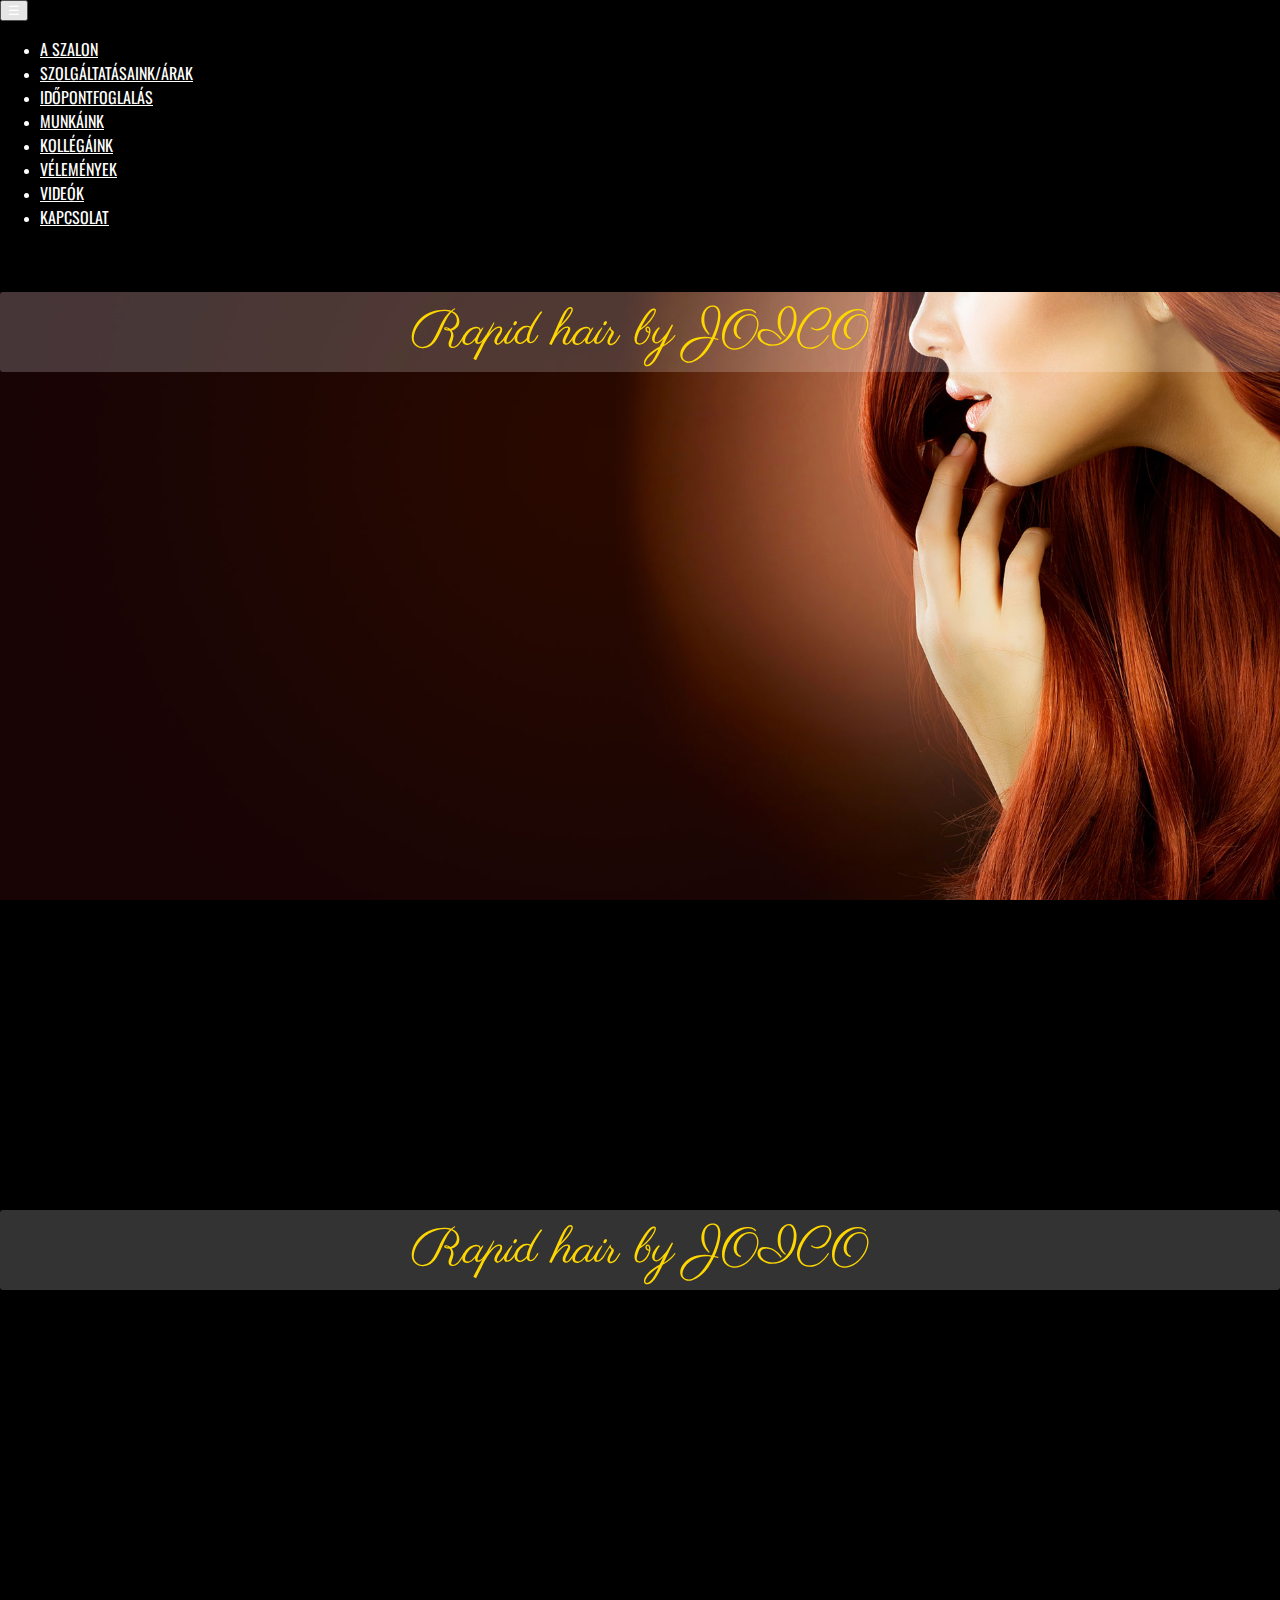
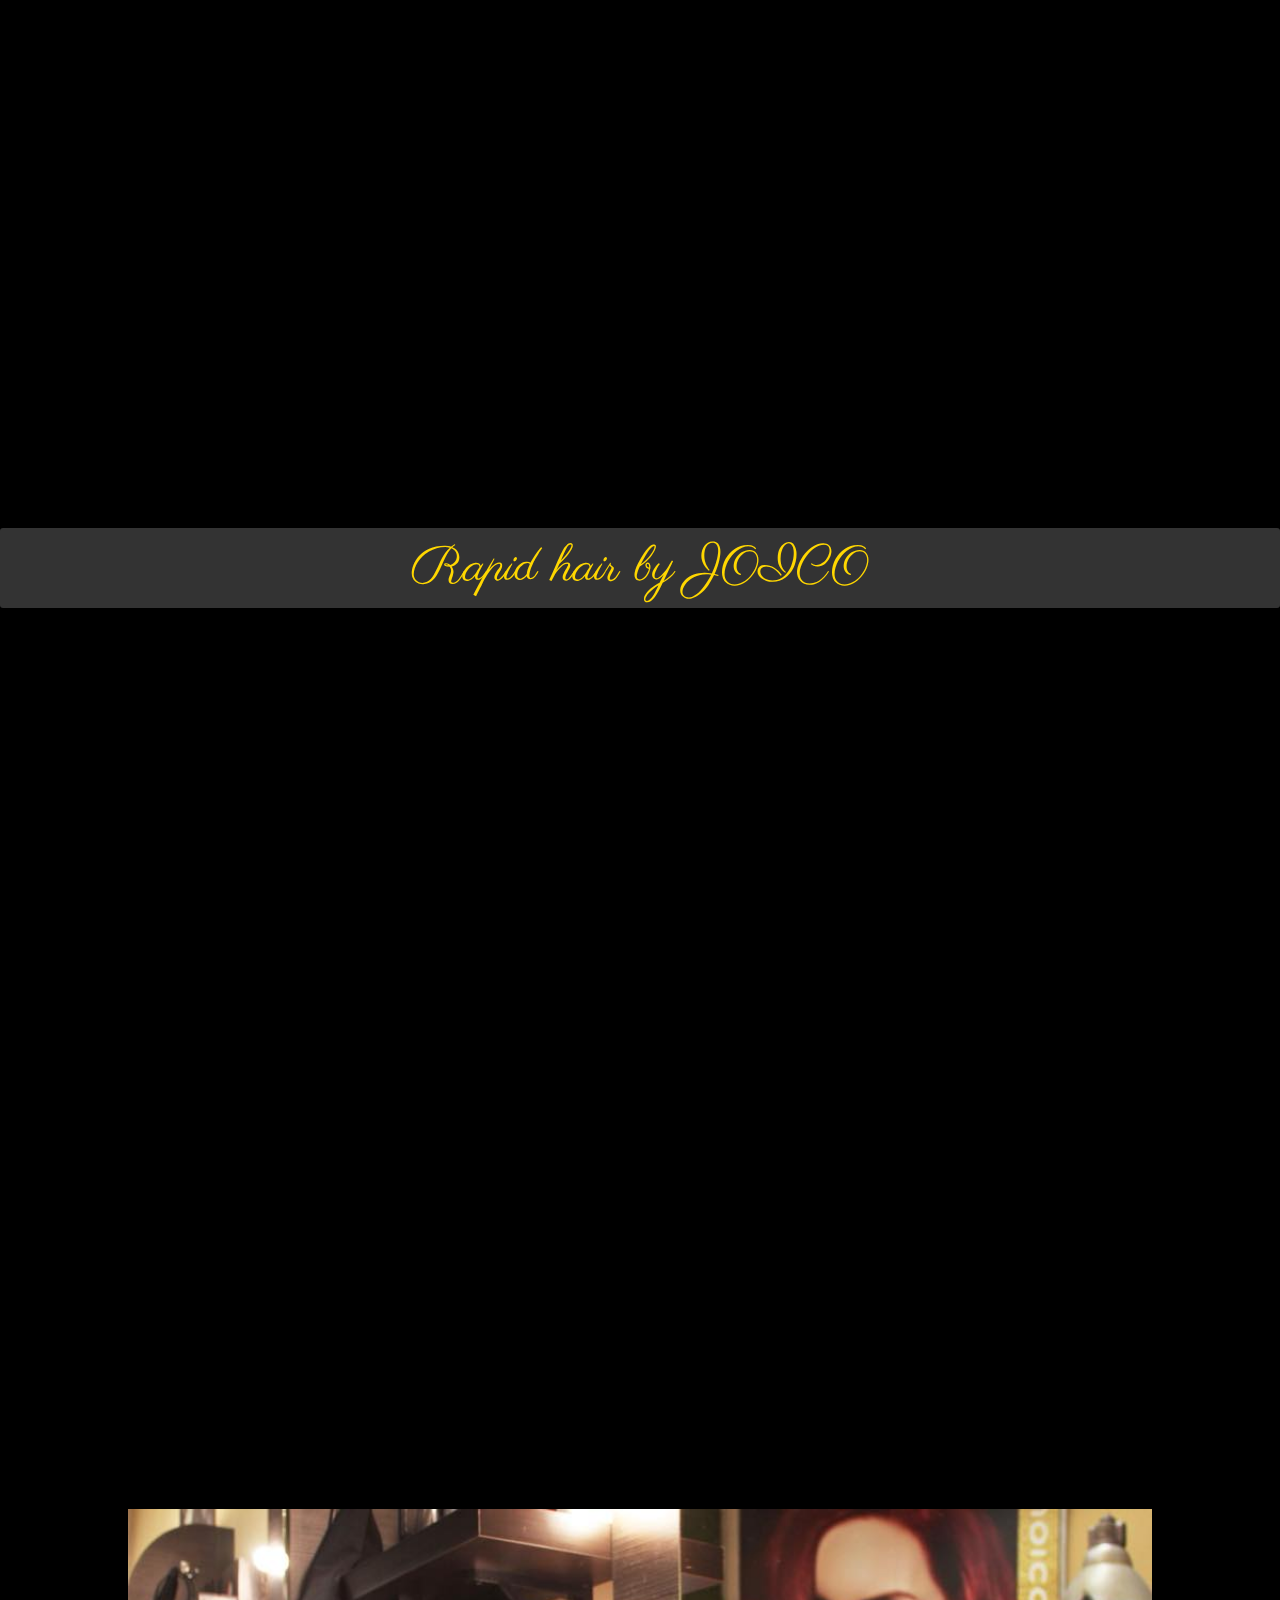
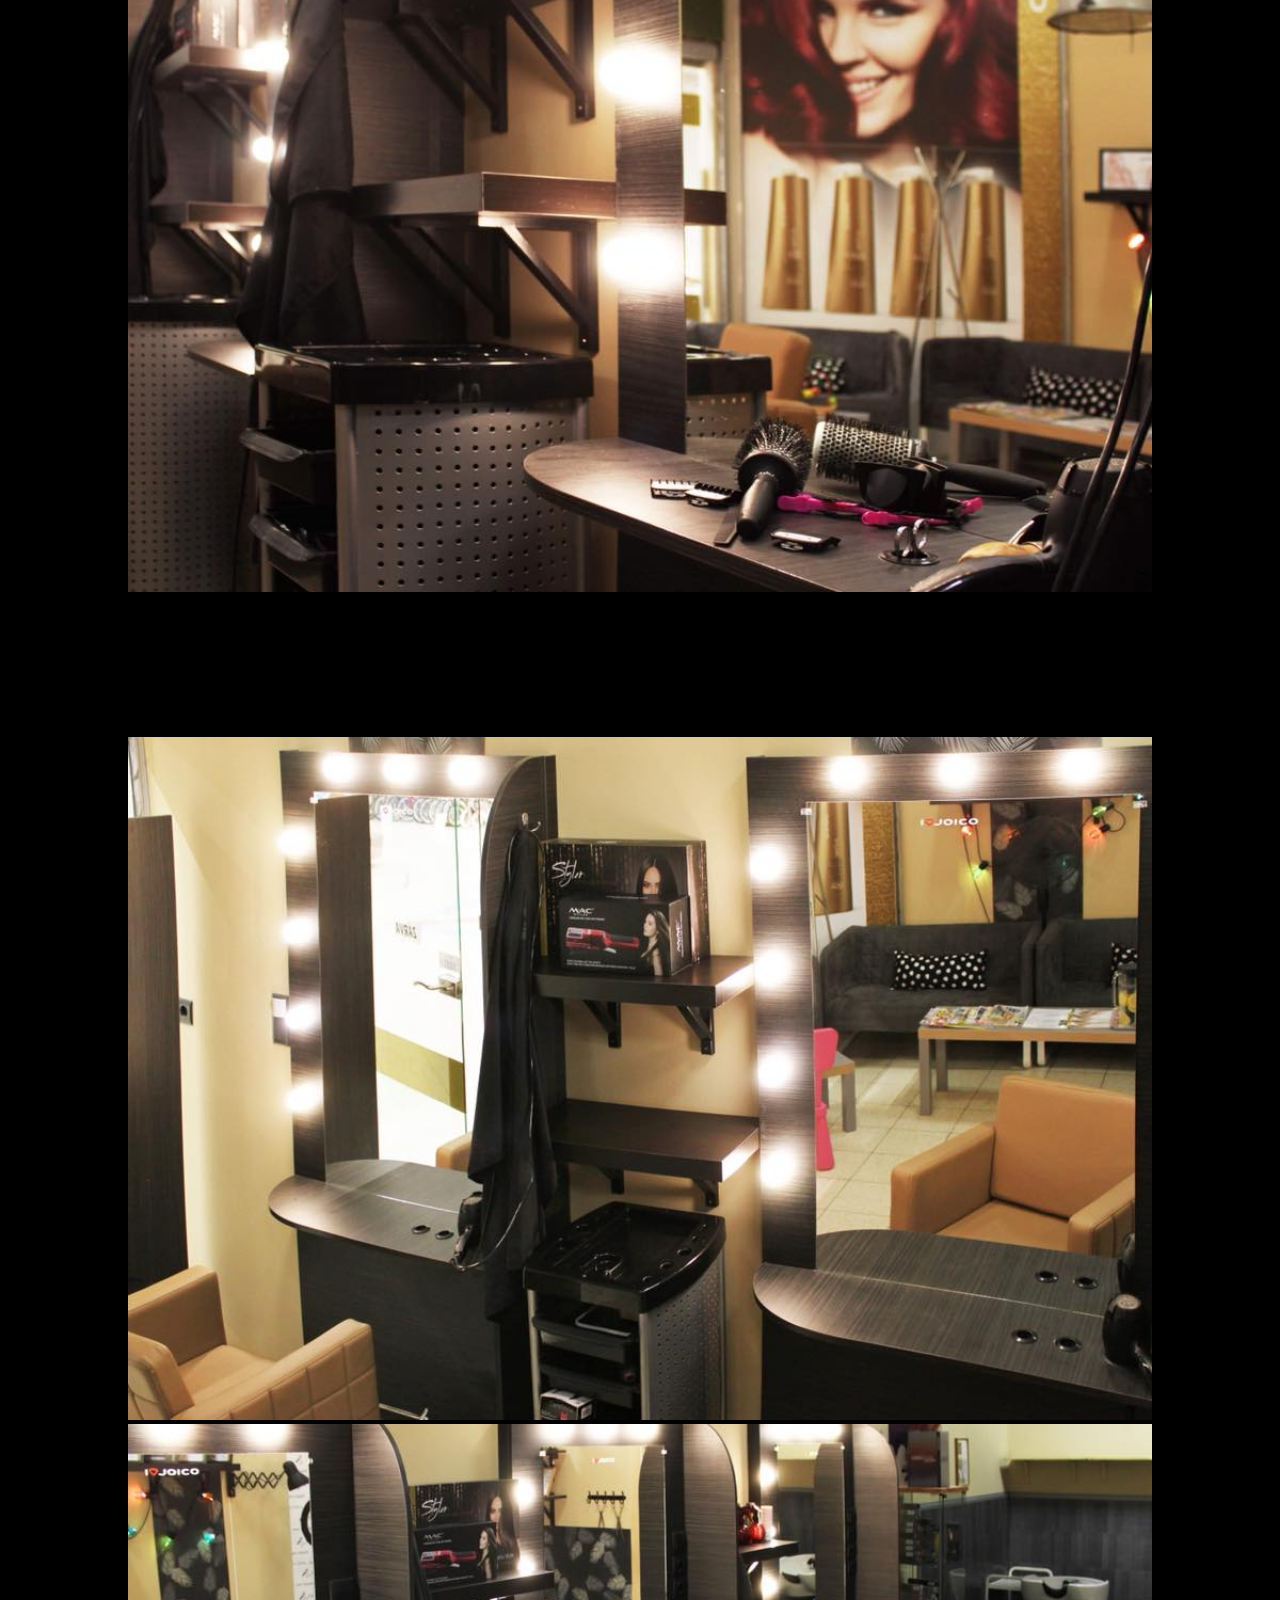
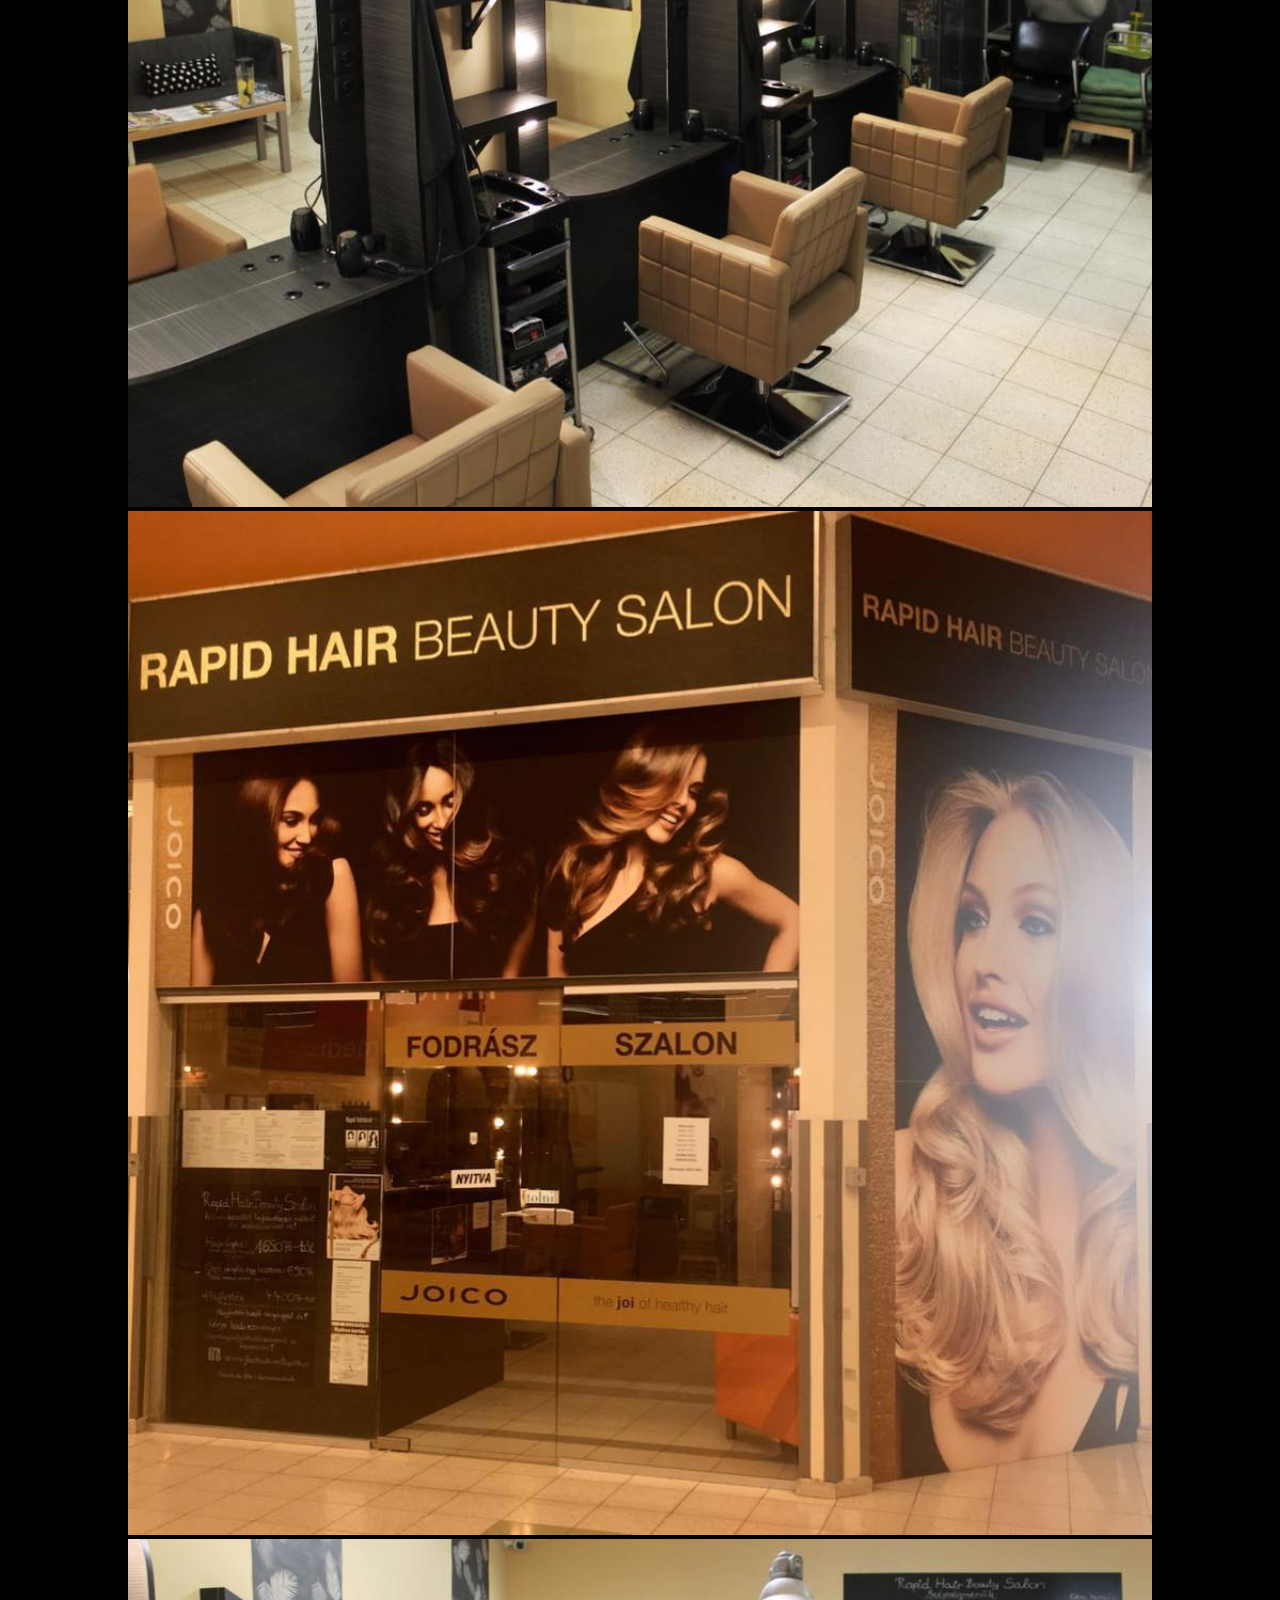
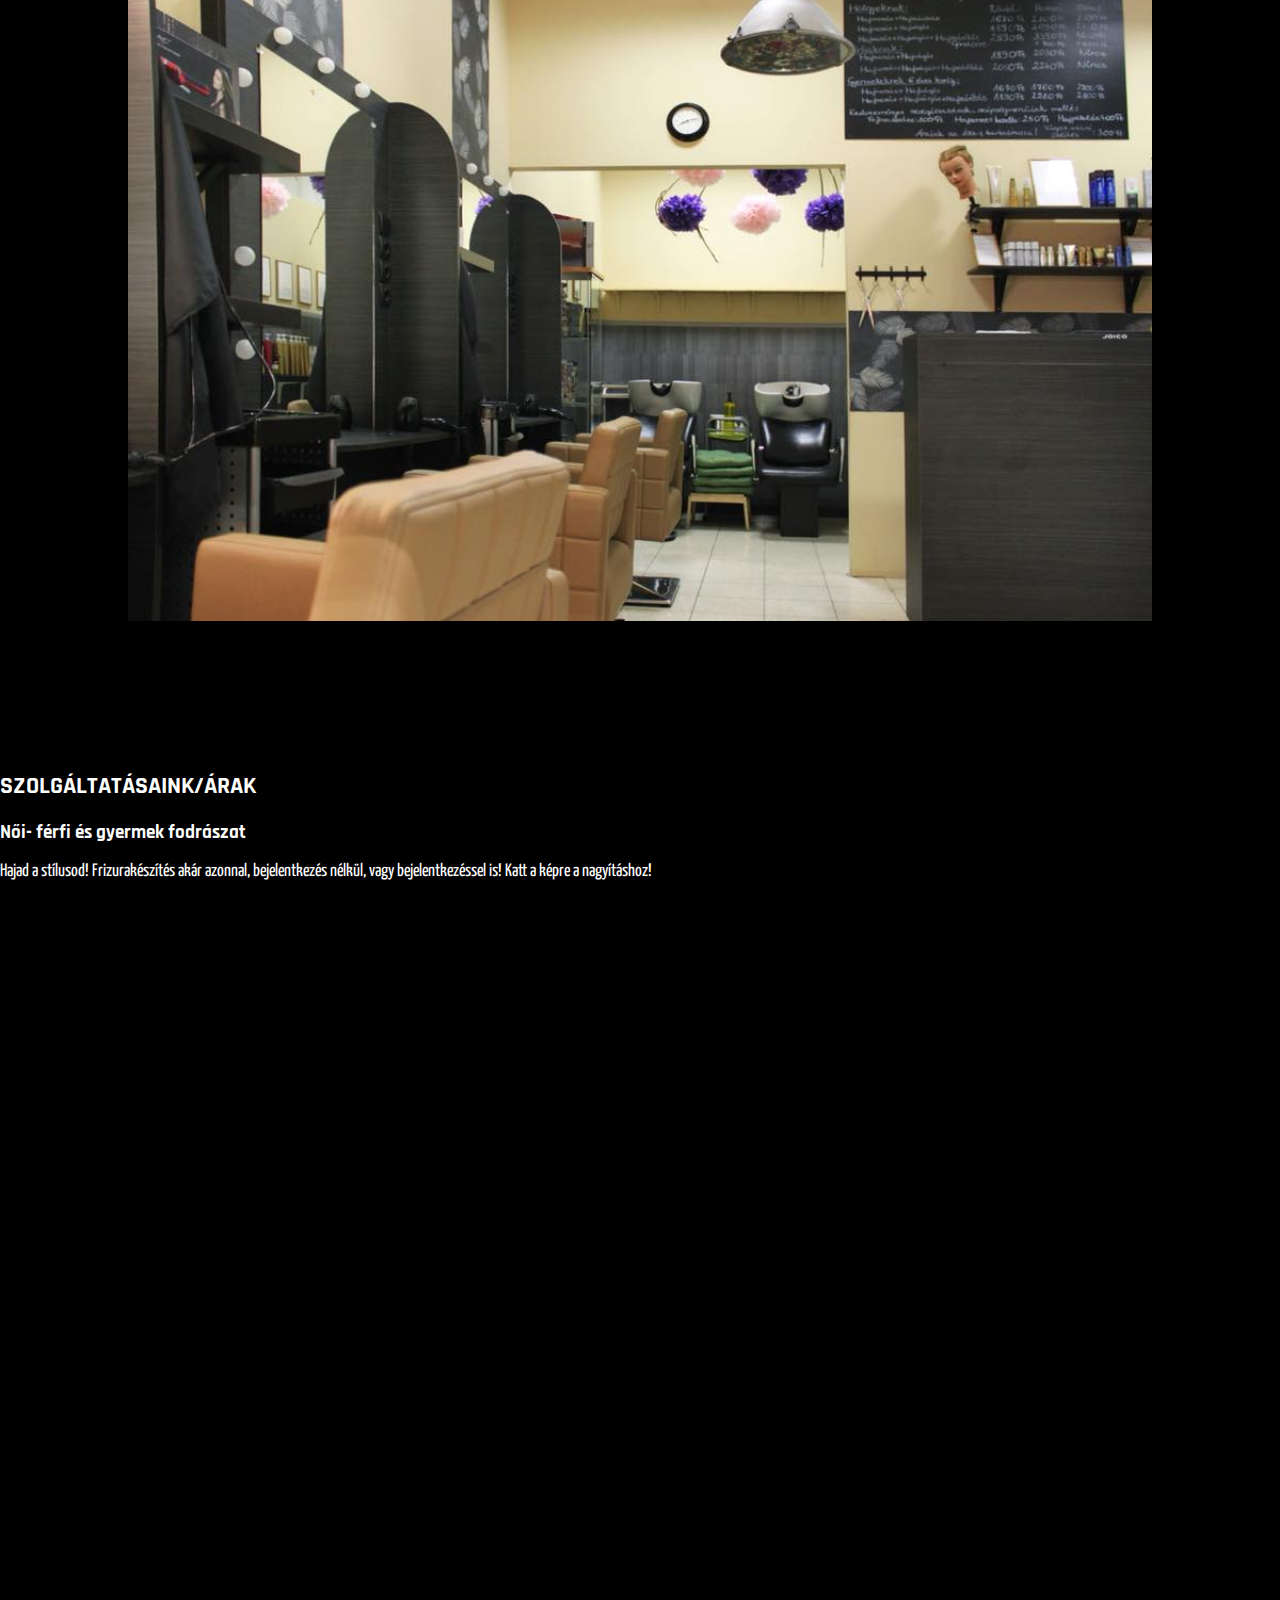
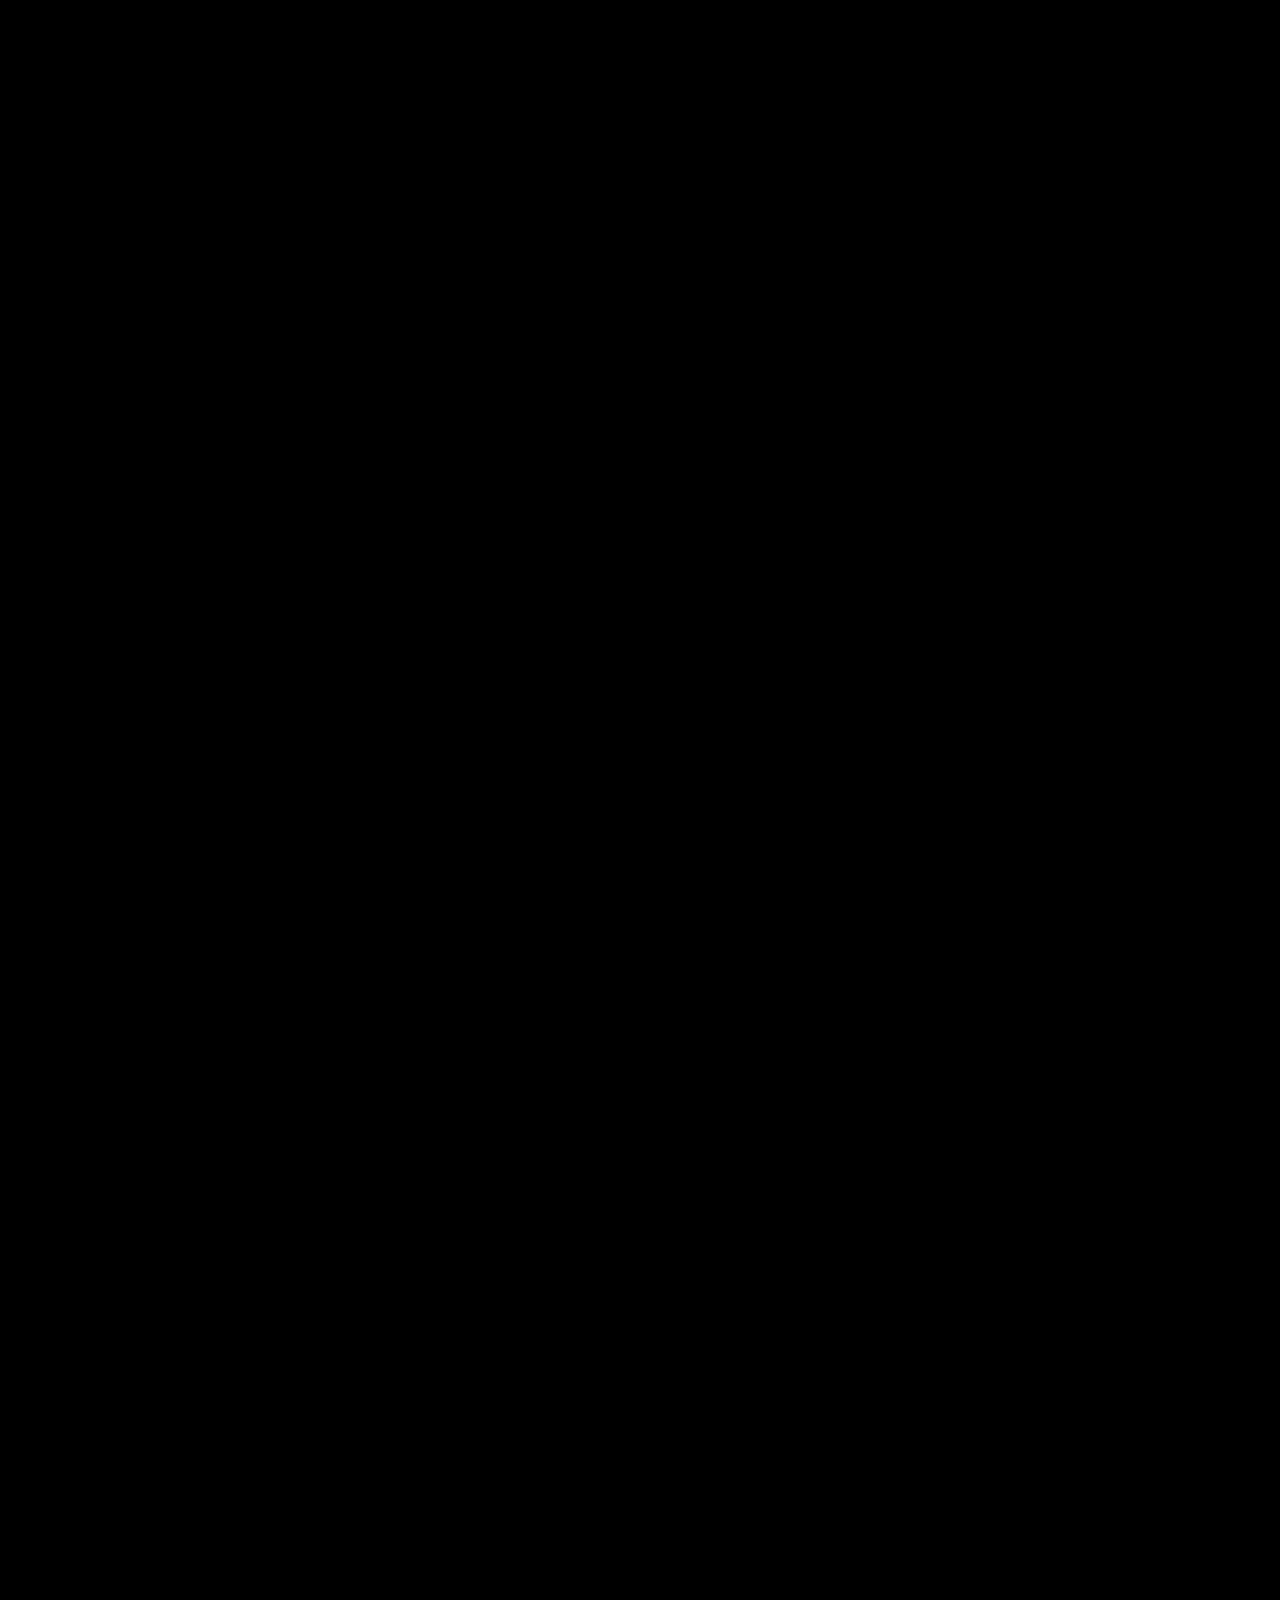
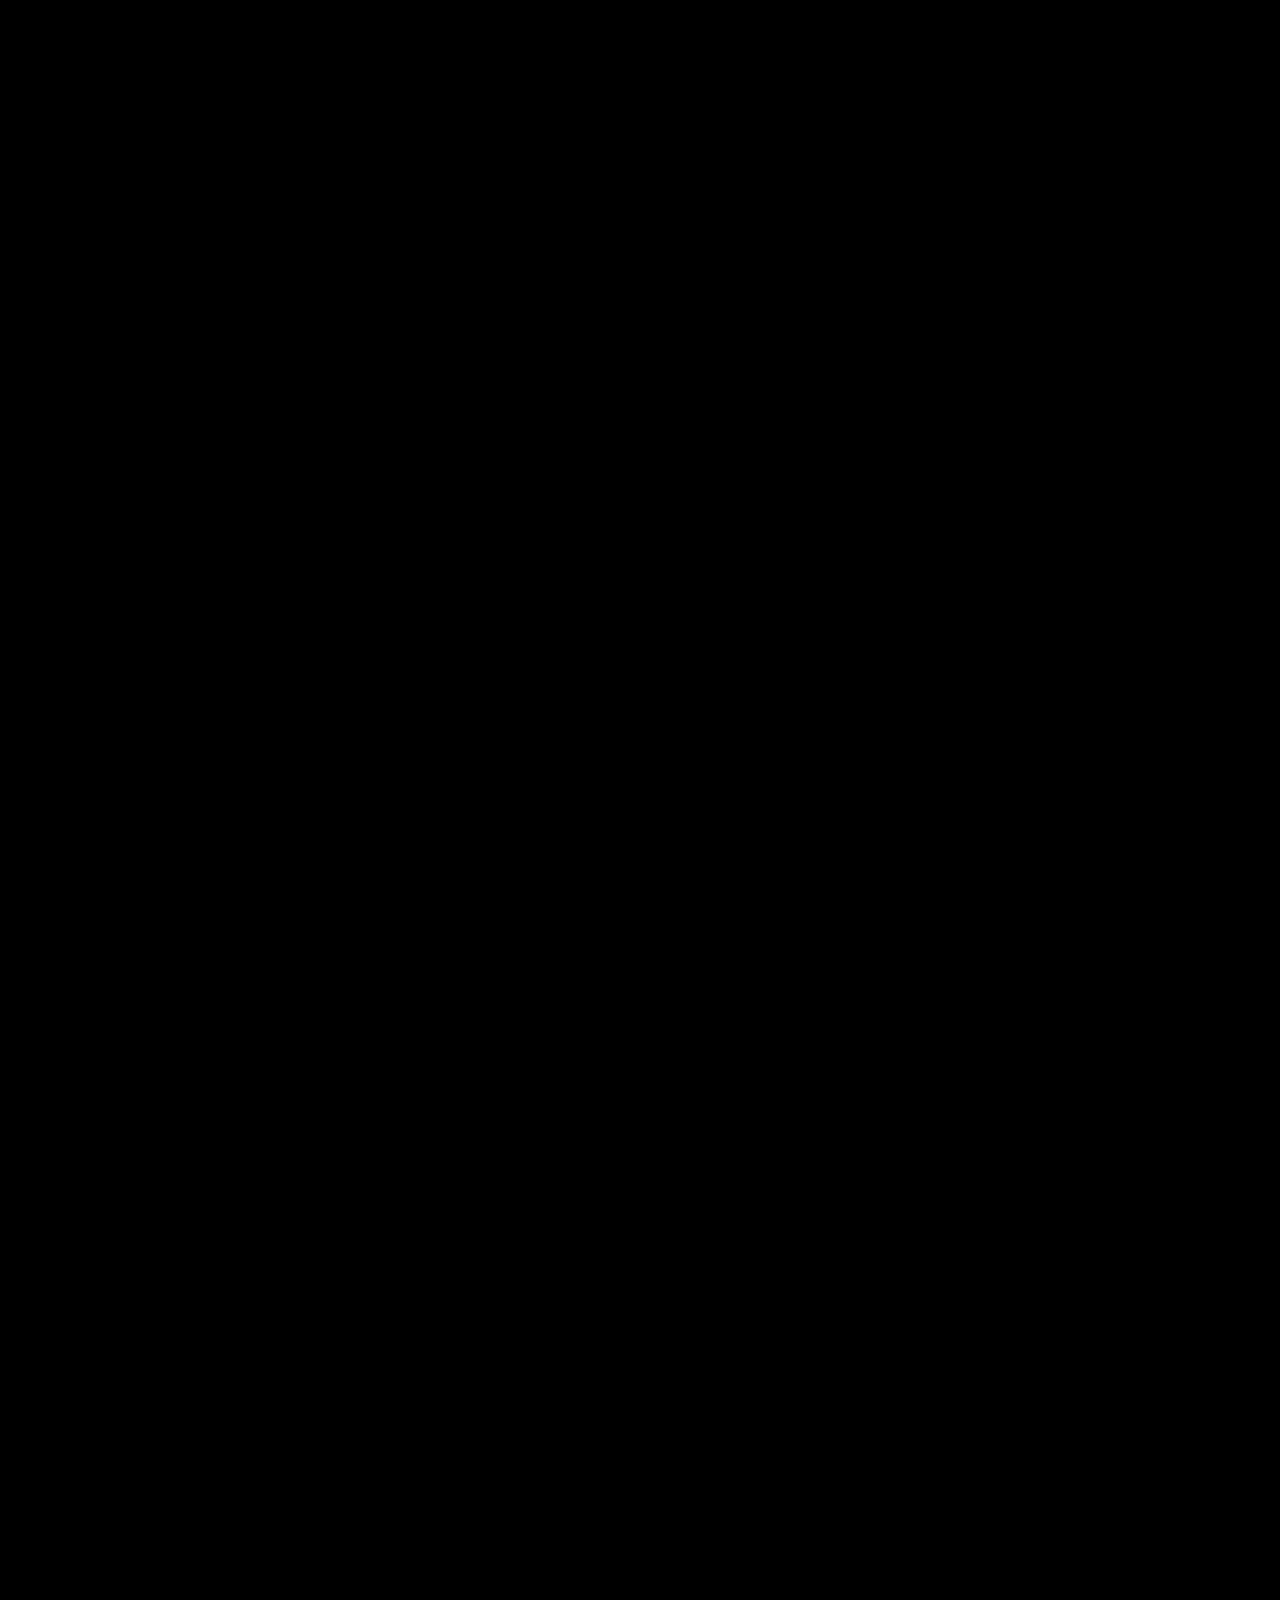
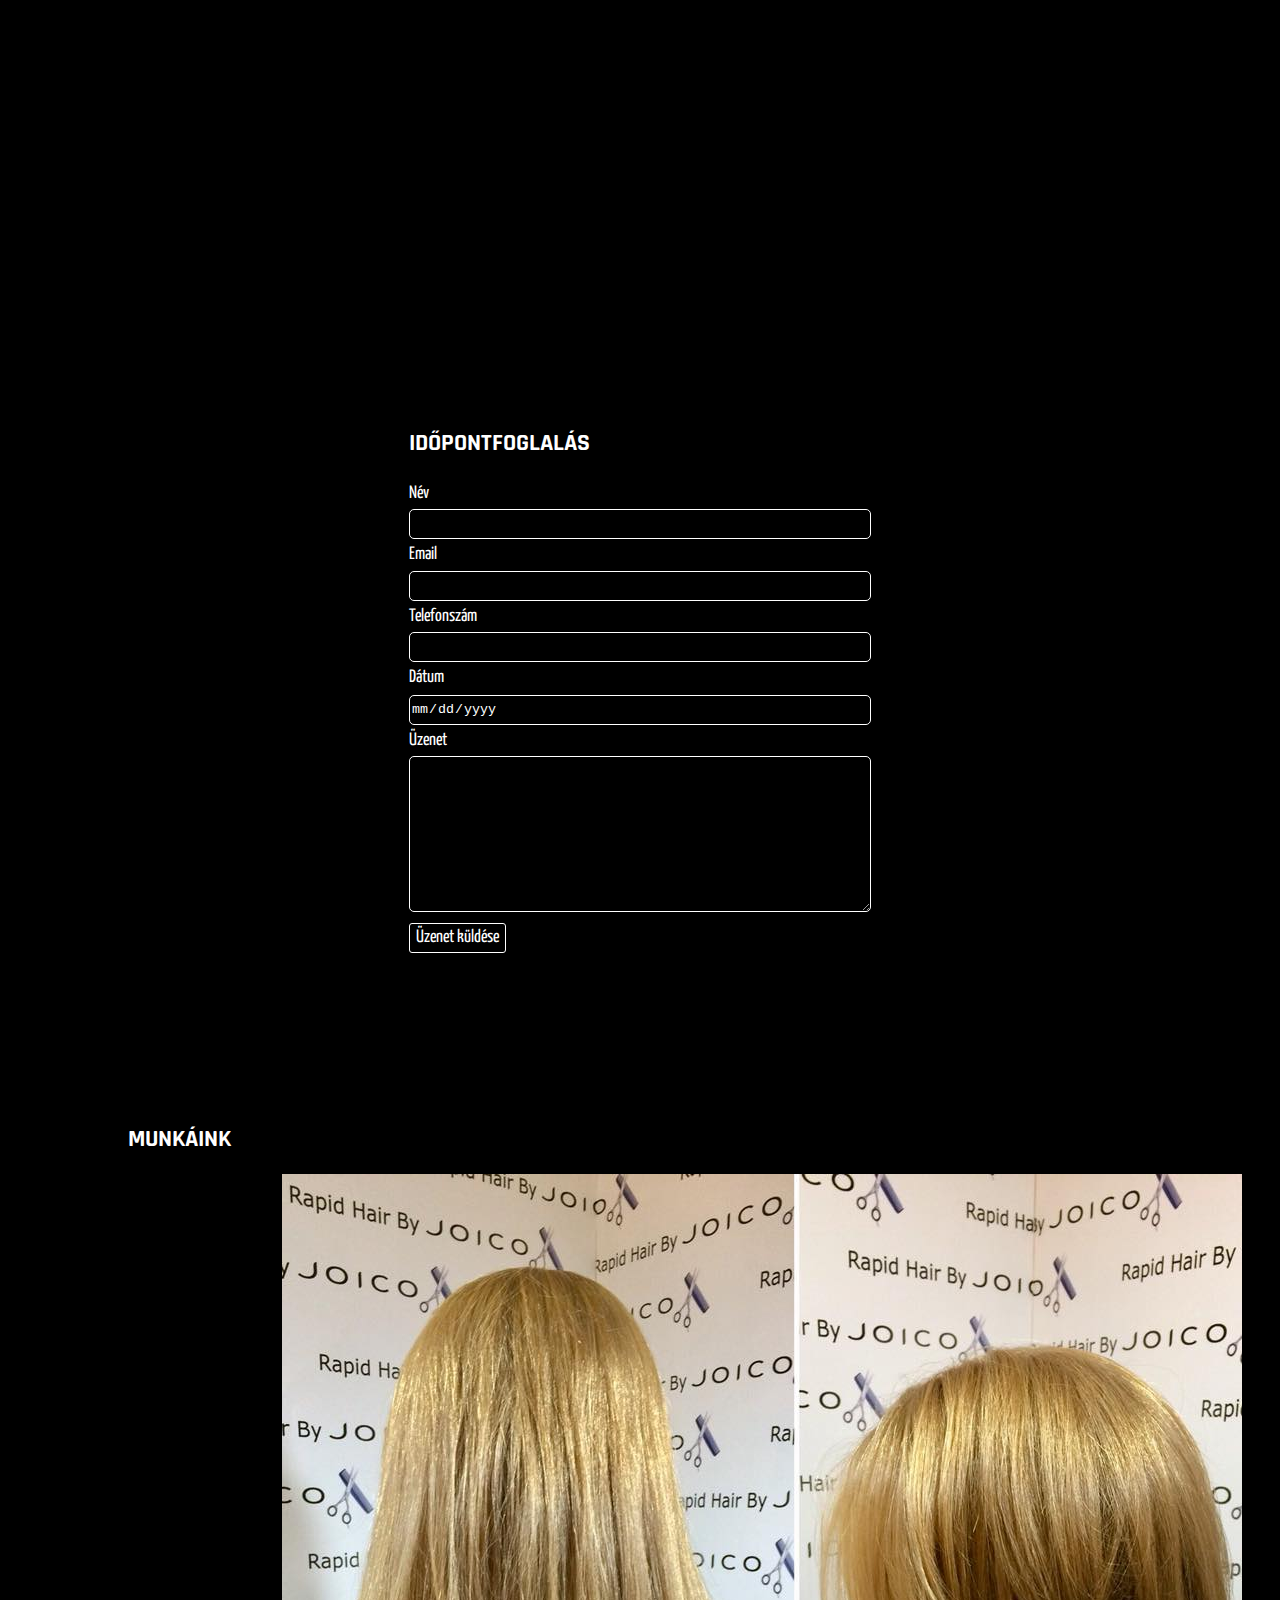
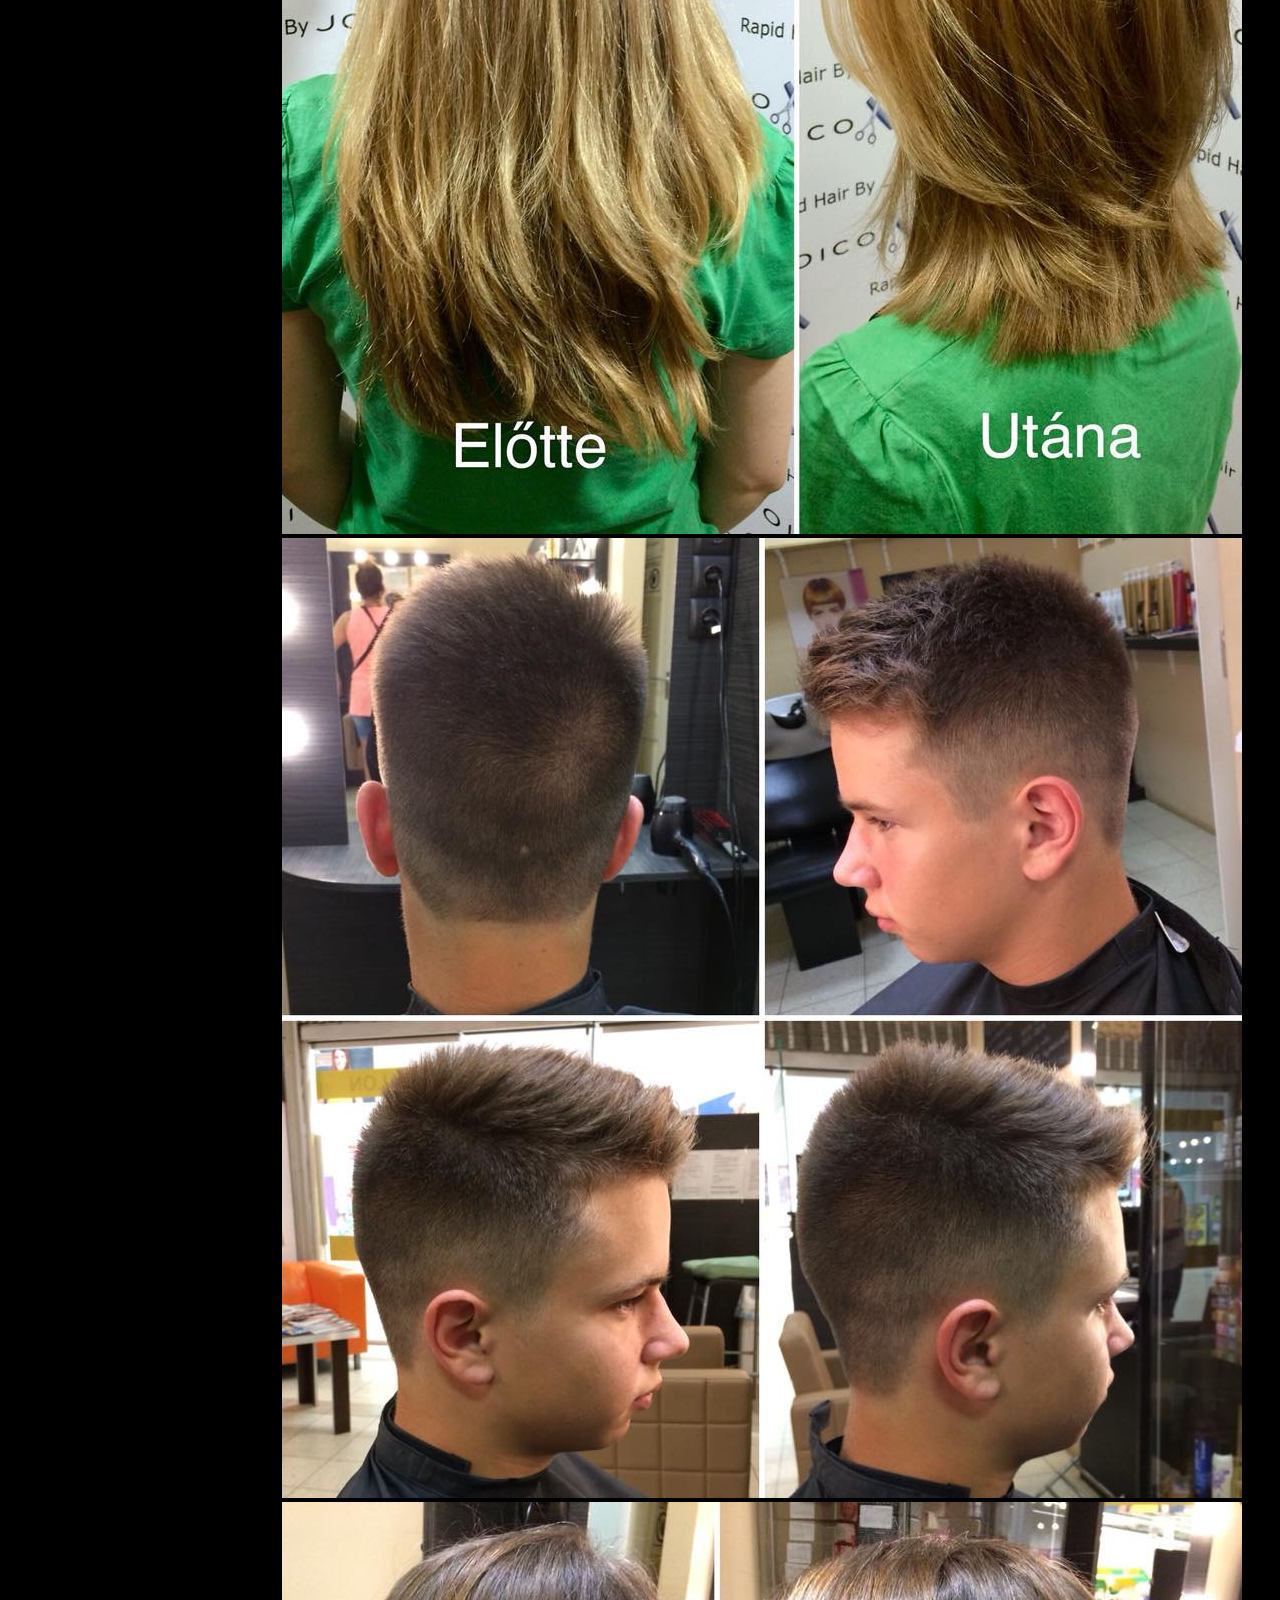
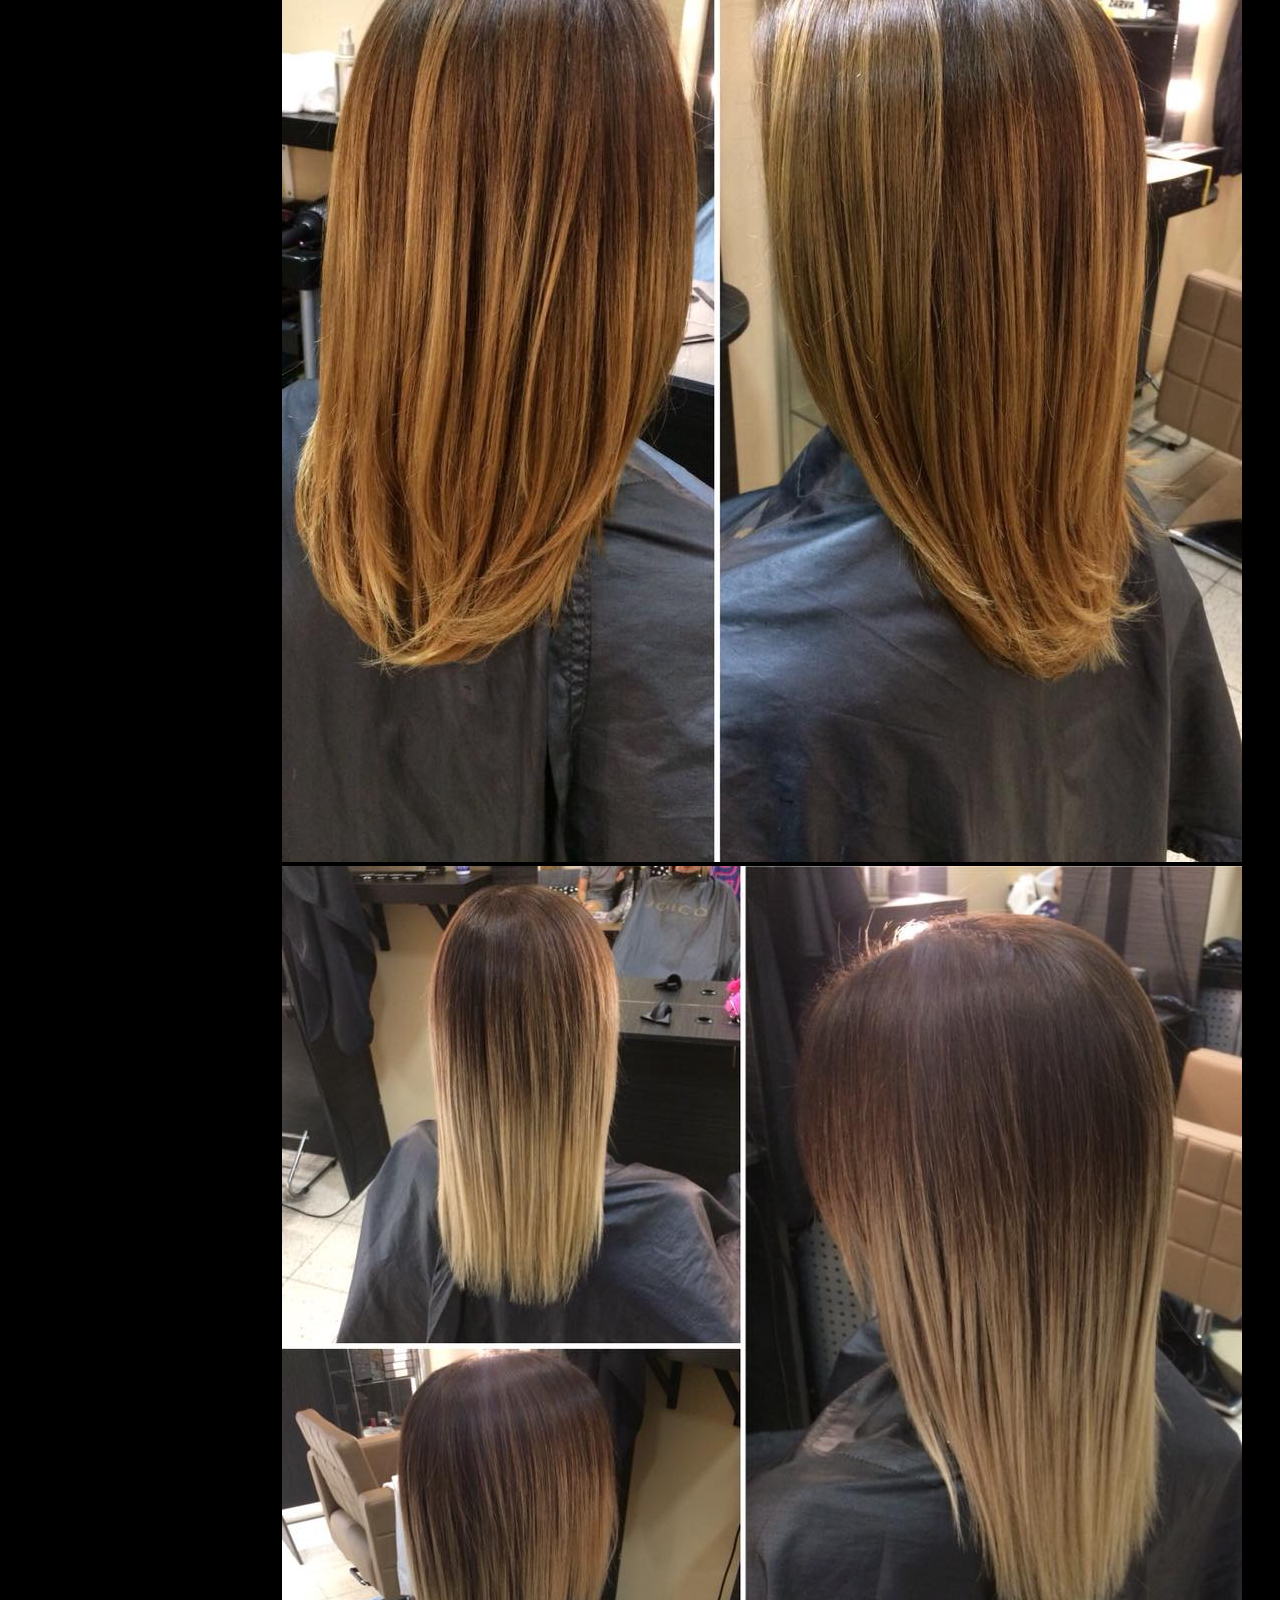
==== commit 2844c1f3: "Add files via upload" ====
--- a/index2.html
+++ b/index2.html
@@ -1,371 +1,402 @@
-<!DOCTYPE html>
-<html lang="hu">
-
-<head>
-    <meta charset="UTF-8">
-    <meta name="viewport" content="width=device-width, initial-scale=1.0">
-    <meta http-equiv="X-UA-Compatible" content="ie=edge">
-    <title>Rapid Hair By JOICO</title>
-    <link rel="stylesheet" href="https://stackpath.bootstrapcdn.com/bootstrap/4.1.3/css/bootstrap.min.css" integrity="sha384-MCw98/SFnGE8fJT3GXwEOngsV7Zt27NXFoaoApmYm81iuXoPkFOJwJ8ERdknLPMO" crossorigin="anonymous">
-    <script src="https://stackpath.bootstrapcdn.com/bootstrap/4.1.3/js/bootstrap.min.js" integrity="sha384-ChfqqxuZUCnJSK3+MXmPNIyE6ZbWh2IMqE241rYiqJxyMiZ6OW/JmZQ5stwEULTy" crossorigin="anonymous"></script>
-    <link rel="stylesheet" href="st%C3%ADlus2.css">
-    <script src="https://ajax.googleapis.com/ajax/libs/jquery/3.3.1/jquery.min.js"></script>
-    <link rel="stylesheet" href="https://use.fontawesome.com/releases/v5.2.0/css/all.css" integrity="sha384-hWVjflwFxL6sNzntih27bfxkr27PmbbK/iSvJ+a4+0owXq79v+lsFkW54bOGbiDQ" crossorigin="anonymous">
-    <link href="https://fonts.googleapis.com/css?family=Abel|Oswald:200|Tangerine|Yanone+Kaffeesatz:300" rel="stylesheet">
-    <link href="https://fonts.googleapis.com/css?family=Parisienne" rel="stylesheet">
-    <link href="https://fonts.googleapis.com/css?family=Rajdhani:500" rel="stylesheet">
-    
-
-    <script src="jquery-3.3.1.js"></script>
-        
-    
-    
-    
-    
-
-</head>
-
-<body>
-   
-    <header>
-     <nav class="navbar navbar-expand-lg fixed-top bg-dark ">
-  <button class="navbar-toggler" type="button" data-toggle="collapse" data-target="#navbarTogglerDemo01" aria-controls="navbarTogglerDemo01" aria-expanded="false" aria-label="Toggle navigation">
-        <span class="icon-bar">&#9776;</span>
-  </button>
-  <div class="collapse navbar-collapse" id="navbarTogglerDemo01">
-
-    <ul class="navbar-nav mr-auto mt-2 mt-lg-0">
-      <li class="nav-item ">
-        <a class="nav-link " href="#szalon">A szalon</a>
-      </li>
-      <li class="nav-item">
-        <a class="nav-link" href="#szolgaltatas">Szolgáltatásaink/Árak</a>
-      </li>
-      <li class="nav-item">
-        <a class="nav-link" href="#foglalas">Időpontfoglalás</a>
-      </li>
-      <li class="nav-item">
-        <a class="nav-link" href="#munkak">Munkáink</a>
-      </li>
-      <li class="nav-item">
-        <a class="nav-link" href="#kollegak">Kollégáink</a>
-      </li>
-      <li class="nav-item">
-        <a class="nav-link" href="#velemeny">Vélemények</a>
-      </li>
-      <li class="nav-item">
-        <a class="nav-link" href="#videók">Videók</a>
-      </li>
-      <li class="nav-item">
-        <a class="nav-link" href="#kapcsolat">Kapcsolat</a>
-      </li>
-    </ul>
-  </div>
-</nav>
-    </header>
-   <div id="carouselExampleSlidesOnly" class="carousel slide" data-ride="carousel">
-  <div class="carousel-inner">
-    <div class="carousel-item active">
-      <div class="slide"><button><span class="font-weight-bold">Rapid hair by JOICO</span></button></div>
-    </div>
-    <div class="carousel-item">
-      <div class="slide slide2"><button><span class="font-weight-bold">Rapid hair by JOICO</span></button></div>
-    </div>
-    <div class="carousel-item">
-      <div class="slide slide3"><button><span class="font-weight-bold">Rapid hair by JOICO</span></button></div>
-    </div>
-  </div>
-</div>
-    
-
-    <section id="szalon">
-    <div style="height: 7vh"></div>
-    <div class="container-fluid ">
-    <div class="row">
-    <div class="col-xl-4 col-sm-6 order-sm-2 order-xl-3"><img src="images/salonimg4.jpg" alt="szalon" class="img-fluid rounded"></div>
-    <div class="col-xl-4 col-sm-12 order-sm-3 order-xl-2"><h2 class="text-center">A szalon</h2>
-    <p class="text-center">A Rapid Hair By JOICO egy fiatalos és családias légkörű divatszalon, mely 2014. szeptember 19-én nyitott. Szolgáltatásaink között megtalálhatóak a legújabb trendnek megfelelő frizurák, valamint különböző hajszerkezet újraépítő szolgáltatások is. Egy szalon, ahol az egészséges, természetes és divatos haj van a középpontban. JOICO termékcsaláddal dolgozunk, amivel mindez elérhetővé válik!</p></div>
-    <div class="col-xl-4 col-sm-6 order-sm-1"><img src="images/salonimg5.jpg" alt="szalon" class="img-fluid rounded"></div>
-    </div>
-    <div class="row">
-    <div class="col-xl-4 col-sm-4"><img src="images/salonimg6.jpg" alt="szalon" class="img-fluid rounded"></div>
-    <div class="col-xl-4 col-sm-4"><img class="img-fluid rounded" src="images/salonimg2.jpg" alt="szalon"></div>
-    <div class="col-xl-4 col-sm-4 d-none d-sm-inline"><img src="images/salonimg7.jpg" alt="szalon" class="img-fluid rounded"></div>
-    </div>
-    
-    </div>
-    
-    
-    </section>
-    <section id="szolgaltatas">
-    <div style="height: 7vh"></div>
-    <h2 class="text-center">Szolgáltatásaink/Árak</h2>
-    <h3 class="text-center">Női- férfi és gyermek fodrászat</h3>
-    <p class="text-center">Hajad a stílusod!
-    Frizurakészítés akár azonnal, bejelentkezés nélkül, vagy bejelentkezéssel is! Katt a képre a nagyításhoz!</p>
-    <div class="container mt-4">
-    <div class="row no-gutters justify-content-center">
-        <div class="col-11 col-md-4 "><a href="images/price1.jpg"><img src="images/price1.jpg" alt="..." class="img-thumbnail"></a></div>
-        <div class="col-11 col-md-8 align-self-center"><img src="images/szolg1.jpg" alt="..." class="rounded img-fluid"></div>
-     
-     </div><br>
-     <div class="row  no-gutters justify-content-center">
-     <div class="col-md-4 order-md-2"><a href="images/price2.jpg"><img src="images/price2.jpg" alt="..." class="img-thumbnail"></a></div>
-     <div class="col-md-8 align-self-center order-md-1"><img src="images/szolg2.jpg" alt="..." class="rounded img-fluid"></div>
-     
-     
-     </div><br>
-     
-     <div class="row no-gutters justify-content-center">
-     <div class="col-md-4"><a href="images/price7.jpg"><img src="images/price7.jpg" alt="..." class="img-thumbnail"></a></div>
-     <div class="col-md-8 align-self-center"><img src="images/szolg3.jpg" alt="..." class="rounded img-fluid"></div>
-     
-     </div>
-    </div>
-    <br>
-    
-    </section>
-    <section id="foglalas">
-    <div style="height: 7vh"></div>
-    <form method="" action="" onSubmit="">
-                  <div><h2 class="">Időpontfoglalás</h2>
-                  <label for="nev">Név</label><br>
-                  <input type="text" name="username"><br>
-                  <label for="email">Email</label><br>
-                  <input type="email" name="email">
-                      
-                  <label for="phone">Telefonszám</label><br>
-                  <input type="phone" name="phone"><br>
-                  <label for="date">Dátum</label><br>
-                  <input type="date"><br>
-                  
-                 <label for="uzenet">Üzenet</label><br>
-                  <textarea name="" id="" cols="30" rows="10"></textarea><br>
-                     <button type="login" value="login">Üzenet küldése</button><br></div>
-
-</form>
-    
-    
-    </section>
-    <section id="munkak">
-    <div style="height: 7vh"></div>
-    <h2 class="text-center">Munkáink</h2>
-   <div id="carouselExampleFade" class="carousel slide carousel-fade" data-ride="carousel">
-  <div class="carousel-inner">
-    <div class="carousel-item active">
-      <img class="d-block w-100" src="images/gallery/gal1.jpg" alt="First slide">
-    </div>
-    <div class="carousel-item">
-      <img class="d-block w-100" src="images/gallery/gal2.jpg" alt="Second slide">
-    </div>
-    <div class="carousel-item">
-      <img class="d-block w-100" src="images/gallery/gal3.jpg" alt="Third slide">
-    </div>
-    <div class="carousel-item">
-      <img class="d-block w-100" src="images/gallery/gal4.jpg" alt="Third slide">
-    </div>
-    <div class="carousel-item">
-      <img class="d-block w-100" src="images/gallery/gal5.jpg" alt="Third slide">
-    </div>
-    <div class="carousel-item">
-      <img class="d-block w-100" src="images/gallery/gal6.jpg" alt="Third slide">
-    </div>
-    <div class="carousel-item">
-      <img class="d-block w-100" src="images/gallery/gal7.jpg" alt="Third slide">
-    </div>
-    <div class="carousel-item">
-      <img class="d-block w-100" src="images/gallery/gal8.jpg" alt="Third slide">
-    </div>
-    <div class="carousel-item">
-      <img class="d-block w-100" src="images/gallery/gal9.jpg" alt="Third slide">
-    </div>
-    <div class="carousel-item">
-      <img class="d-block w-100" src="images/gallery/gal10.jpg" alt="Third slide">
-    </div>
-    <div class="carousel-item">
-      <img class="d-block w-100" src="images/gallery/gal11.jpg" alt="Third slide">
-    </div>
-    <div class="carousel-item">
-      <img class="d-block w-100" src="images/gallery/gal12.jpg" alt="Third slide">
-    </div>
-    <div class="carousel-item">
-      <img class="d-block w-100" src="images/gallery/gal13.jpg" alt="Third slide">
-    </div>
-    <div class="carousel-item">
-      <img class="d-block w-100" src="images/gallery/gal14.jpg" alt="Third slide">
-    </div>
-    <div class="carousel-item">
-      <img class="d-block w-100" src="images/gallery/gal15.jpg" alt="Third slide">
-    </div>
-  </div>
-  <a class="carousel-control-prev" href="#carouselExampleFade" role="button" data-slide="prev">
-    <span class="carousel-control-prev-icon" aria-hidden="true"></span>
-    <span class="sr-only">Previous</span>
-  </a>
-  <a class="carousel-control-next" href="#carouselExampleFade" role="button" data-slide="next">
-    <span class="carousel-control-next-icon" aria-hidden="true"></span>
-    <span class="sr-only">Next</span>
-  </a>
-</div>
-    </section>
-    
-    
-    <section id="kollegak">
-    <div style="height: 7vh"></div>
-    <h2 class="text-center">Kollégák</h2>
-    
-    <div class="card-deck">
-  <div class="card">
-    <img class="card-img-top" src="images/koll%C3%A9g%C3%A1k1.jpg" alt="Card image cap">
-    <div class="card-body">
-      <h5 class="card-title text-center">Andrea</h5>
-      <p class="card-text text-center">"Nullam vehicula risus ac mauris pulvinar fermentum. Proin quis leo egestas, euismod sem vel, tempor ipsum. Cras sit amet libero tempus, lacinia est vitae, commodo erat. Pellentesque habitant morbi tristique senectus et netus et malesuada fames ac turpis egestas. Nullam placerat at nisl at euismod. Quisque ac aliquam neque."</p>
-    </div>
-  </div>
-  <div class="card">
-    <img class="card-img-top" src="images/koll%C3%A9g%C3%A1k2.jpg" alt="Card image cap">
-    <div class="card-body">
-      <h5 class="card-title text-center">Szilvi</h5>
-      <p class="card-text text-center">"Nullam vehicula risus ac mauris pulvinar fermentum. Proin quis leo egestas, euismod sem vel, tempor ipsum. Cras sit amet libero tempus, lacinia est vitae, commodo erat. Pellentesque habitant morbi tristique senectus et netus et malesuada fames ac turpis egestas. Nullam placerat at nisl at euismod."</p>
-    </div>
-  </div>
-  <div class="card">
-    <img class="card-img-top" src="images/koll%C3%A9g%C3%A1k3.jpg" alt="Card image cap">
-    <div class="card-body">
-      <h5 class="card-title text-center">Niki</h5>
-      <p class="card-text text-center">"Quisque ac aliquam neque. Mauris eget euismod ante, et aliquet turpis. Nam porttitor elit vel massa consectetur, vulputate pharetra sem facilisis. Vestibulum ultricies odio a tincidunt commodo. Aenean vel turpis laoreet, pulvinar enim et, elementum neque. Vivamus ac faucibus metus, eget viverra eros. Vivamus lacinia pretium tincidunt. Fusce eu massa non leo luctus ultricies."</p>
-    </div>
-  </div>
-</div>
-    </section>
-    
-    
-    <section id="velemeny" class="">
-    <div class="container-fluid">
-    <div class="row justify-content-sm-end justify-content-center">
-    <div class="col-12 col-sm-9 card rounded-0 háttér">
-  <div class="card-header"><div style="height: 7vh"></div><h2 class="text-center">Vélemények</h2>
-  </div>
-  <div class="card-body">
-    <blockquote class="blockquote mb-0 text-center">
-      <p>"Nem terveztem nagyobb vágást, de az ő "szőkítési" eljárásuknak hála a hajam saját maga szabadult meg kb 10 cm NARANCSSÁRGA résztől. Ja igen, mindezt a szuper kíméletes szőkítési eljárással és a rám tukmált szintén szuperjó termékekkel. Mindenki figyeljen oda, az ár nem egyenlő a minőséggel!"</p>
-      <footer class="blockquote-footer">Kármán Viktória</footer>
-    </blockquote>
-    <blockquote class="blockquote mb-0 text-center">
-      <p>"Hosszu Ildi valtoztatta at a szinte derekig ero hajamat epp, hogy vallig erove. Mindig feltem a drasztikus valtozasoktol de amikor elmondtam az elkepzelesemet es megmutattam a kepet, hogy mit szeretnek, Ildi azt mondta, hogy szuper lesz, megigeri. Ugy is lett! Mindemellett pedig egy 5 honapos ISZSZ babat kellett 2x is megetetnem es ebben is nagyon megertoek es segitokeszek voltak a szalonban. Meg egyszer koszi Ildi!"</p>
-      <footer class="blockquote-footer">Herner Gabriella</footer>
-    </blockquote>
-    <blockquote class="blockquote mb-0 text-center">
-      <p>"Anikó és Laci elmondhatatlanul ügyesek, profik és valóban törődnek a vendegekkel! Professzionális a szalon, összehangolt jó csapat. Sötét hajam ellenére ez az egyetlen olyan szalon ahonnan mindig mosolyogva jöttem ki, mert akar ombre akar balayage-t kertem, vagy képet mutattam, már elsőre azt az arnyalatot, színt kaptam amire vágytam! Ha valóban tökéletes fodrászatra vágysz ahol azt kapod amit szeretnel akkor megtaláltad a tökéletes helyet! :)"</p>
-      <footer class="blockquote-footer">Szalánczi Beáta</footer>
-    </blockquote>
-    <blockquote class="blockquote mb-0 text-center">
-      <p>"Mindig találnak nekem időpontot, még Tamáshoz is; és a kedves mosoly, az udvarias kiszolgálás itt mindenki védjegye. 
-Gratulálok Ivett a csapatodhoz! A hasonlókat magad köré vonzottad! "</p>
-      <footer class="blockquote-footer">Nagy Andrea</footer>
-    </blockquote>
-  </div>
-</div>
-</div>
-   </div>
-    </section>
-    
-    
-    
-    <section id="videók">
-    <div style="height: 7vh"></div>
-    <h2 class="text-center">Videók</h2>
-    <div class="container-fluid ">
-    <div class="row justify-content-around">
-    <div class="col-12 col-sm-5 col-lg-3 embed-responsive embed-responsive-16by9">><iframe width="981" height="552" src="https://www.youtube.com/embed/DNsup0AAW10" frameborder="0" allow="autoplay; encrypted-media" allowfullscreen></iframe></div>
-    <div class="col-12 col-sm-5  col-lg-3 embed-responsive embed-responsive-16by9"><iframe width="981" height="552" src="https://www.youtube.com/embed/1VNl019_ymw" frameborder="0" allow="autoplay; encrypted-media" allowfullscreen></iframe></div>
-    <div class="col-12 col-sm-5 col-lg-3 embed-responsive embed-responsive-16by9"><iframe width="981" height="552" src="https://www.youtube.com/embed/SD0EGNgvTWo" frameborder="0" allow="autoplay; encrypted-media" allowfullscreen></iframe></div>
-    </div>
-    </div>
-    
-    </section>
-    <section id="kapcsolat">
-    <div class="text-center">
-    <h2>Kapcsolat</h2>
-    <p>II. Rákóczi Ferenc út 191. Csepelen a Tesco Hipermarket Üzletsorán <br> Tömegközlekedés:
-    Boráros tér irányából Csepelre hévvel a legegyszerűbb, Csepel végállomásig. Kb. 15 perc. Onnan bármilyen 38-asra végződő busszal kettő megálló.</p>
-   
-  <div class="container-fluid kapcsolat"> 
-  <div class="row justify-content-center">
-  <div class="col-12">
-<table class="darkTable">
-<thead>
-<tr>
-<th colspan="2">Nyitvatartás</th>
-</tr>
-</thead>
-<tbody>
-<tr>
-<td>Hétfő</td>
-<td>09:00-20:00</td>
-</tr>
-<tr>
-<td>Kedd</td>
-<td>09:00-20:00</td>
-</tr>
-<tr>
-<td>Szerda</td>
-<td>09:00-20:00</td>
-</tr>
-<tr>
-<td>Csütörtök</td>
-<td>09:00-20:00</td>
-</tr>
-<tr>
-<td>Péntek</td>
-<td>09:00-20:00</td>
-</tr>
-<tr>
-<td>Szombat</td>
-<td>08:00-20:00</td>
-</tr>
-<tr>
-<td>Vasárnap</td>
-<td>09:00-18:00</td>
-</tr>
-</tbody>
-</table>
-</div>
-</div>
-
-
-<div class="row justify-content-between">
-  <div class="col-12">Itt is megtalálsz minket:</div>
-          
-           <div class="text-center gomb col-xl-3"><a href="+36202170626" target="_blank">Telefon:  (20) 217 0626 <i class="fas fa-phone-square"></i></a></div>
-      <div class="text-center gomb col-xl-3"><a href="https://www.facebook.com/RapidHair/">Facebook <i class="fab fa-facebook-square"></i></a></div>
-      <div class="text-center gomb col-xl-3"><a href="mailto:rapidfodraszat@gmail.com">Gmail <i class="fab fa-google"></i></a></div>
-      <div class="text-center gomb col-xl-3"><a href="https://l.facebook.com/l.php?u=https%3A%2F%2Fm.me%2FRapidHair&h=AT0J-uK4x3VA71oW2srbpdywqa3KpWAjTXa5yPqSPAcASgVfAHYMdQhwIktD5thjHjJr68ztLVpd0F3JfJ_oC_jFe6Wle2RavSSTT7k-bTlDvkN5FxXNkVhog0EUa1SRmxGVzu9OMnI1fi_UqE8">Messenger <i class="fab fa-facebook-messenger"></i></a></div>
-      
-      
-    
-   </div>
-   </div>
-   </div>
-    </section>
-    
-    <footer>
-    </footer>
-    
-    
-    
-    
-    
-    
-    <!-- Optional JavaScript -->
-    <!-- jQuery first, then Popper.js, then Bootstrap JS -->
-    <script src="https://code.jquery.com/jquery-3.3.1.slim.min.js" integrity="sha384-q8i/X+965DzO0rT7abK41JStQIAqVgRVzpbzo5smXKp4YfRvH+8abtTE1Pi6jizo" crossorigin="anonymous"></script>
-    <script src="https://cdnjs.cloudflare.com/ajax/libs/popper.js/1.14.3/umd/popper.min.js" integrity="sha384-ZMP7rVo3mIykV+2+9J3UJ46jBk0WLaUAdn689aCwoqbBJiSnjAK/l8WvCWPIPm49" crossorigin="anonymous"></script>
-    <script src="https://stackpath.bootstrapcdn.com/bootstrap/4.1.3/js/bootstrap.min.js" integrity="sha384-ChfqqxuZUCnJSK3+MXmPNIyE6ZbWh2IMqE241rYiqJxyMiZ6OW/JmZQ5stwEULTy" crossorigin="anonymous"></script>
-
-
-</body>
-
-</html>
-
-
+<!DOCTYPE html>
+<html lang="hu">
+
+<head>
+    <meta charset="UTF-8">
+    <meta name="viewport" content="width=device-width, initial-scale=1.0">
+    <meta http-equiv="X-UA-Compatible" content="ie=edge">
+    <title>Rapid Hair By JOICO</title>
+    <script
+  src="https://code.jquery.com/jquery-3.3.1.min.js"
+  integrity="sha256-FgpCb/KJQlLNfOu91ta32o/NMZxltwRo8QtmkMRdAu8="
+  crossorigin="anonymous"></script>
+  <script src="jquery.fadethis.js"></script>
+  
+  <script>
+// When the user scrolls down 20px from the top of the document, show the button
+window.onscroll = function() {scrollFunction()};
+
+function scrollFunction() {
+    if (document.body.scrollTop > 20 || document.documentElement.scrollTop > 20) {
+        document.getElementById("myBtn").style.display = "block";
+    } else {
+        document.getElementById("myBtn").style.display = "none";
+    }
+}
+
+// When the user clicks on the button, scroll to the top of the document
+function topFunction() {
+    document.body.scrollTop = 0;
+    document.documentElement.scrollTop = 0;
+}
+</script>
+   
+   
+     
+    <link rel="stylesheet" href="https://stackpath.bootstrapcdn.com/bootstrap/4.1.3/css/bootstrap.min.css" integrity="sha384-MCw98/SFnGE8fJT3GXwEOngsV7Zt27NXFoaoApmYm81iuXoPkFOJwJ8ERdknLPMO" crossorigin="anonymous">
+    <script src="https://stackpath.bootstrapcdn.com/bootstrap/4.1.3/js/bootstrap.min.js" integrity="sha384-ChfqqxuZUCnJSK3+MXmPNIyE6ZbWh2IMqE241rYiqJxyMiZ6OW/JmZQ5stwEULTy" crossorigin="anonymous"></script>
+    <link rel="stylesheet" href="st%C3%ADlus2.css">
+    
+    
+    <link rel="stylesheet" href="https://use.fontawesome.com/releases/v5.2.0/css/all.css" integrity="sha384-hWVjflwFxL6sNzntih27bfxkr27PmbbK/iSvJ+a4+0owXq79v+lsFkW54bOGbiDQ" crossorigin="anonymous">
+    <link href="https://fonts.googleapis.com/css?family=Abel|Oswald:200|Tangerine|Yanone+Kaffeesatz:300" rel="stylesheet">
+    <link href="https://fonts.googleapis.com/css?family=Parisienne" rel="stylesheet">
+    <link href="https://fonts.googleapis.com/css?family=Rajdhani:500" rel="stylesheet">
+    
+    <link rel="shortcut icon" type="image/png" href="favicon.png">
+   
+</head>
+
+<body>
+   <button onclick="topFunction()" id="myBtn" title="Go to top"><i class="fas fa-angle-double-up"></i></button>
+
+    <header>
+     <nav class="navbar navbar-expand-lg fixed-top bg-dark ">
+  <button class="navbar-toggler" type="button" data-toggle="collapse" data-target="#navbarTogglerDemo01" aria-controls="navbarTogglerDemo01" aria-expanded="false" aria-label="Toggle navigation">
+        <span class="icon-bar">&#9776;</span>
+  </button>
+  <div class="collapse navbar-collapse" id="navbarTogglerDemo01">
+
+    <ul class="navbar-nav mr-auto mt-2 mt-lg-0">
+      <li class="nav-item ">
+        <a class="nav-link " href="#szalon">A szalon</a>
+      </li>
+      <li class="nav-item">
+        <a class="nav-link" href="#szolgaltatas">Szolgáltatásaink/Árak</a>
+      </li>
+      <li class="nav-item">
+        <a class="nav-link" href="#foglalas">Időpontfoglalás</a>
+      </li>
+      <li class="nav-item">
+        <a class="nav-link" href="#munkak">Munkáink</a>
+      </li>
+      <li class="nav-item">
+        <a class="nav-link" href="#kollegak">Kollégáink</a>
+      </li>
+      <li class="nav-item">
+        <a class="nav-link" href="#velemeny">Vélemények</a>
+      </li>
+      <li class="nav-item">
+        <a class="nav-link" href="#videók">Videók</a>
+      </li>
+      <li class="nav-item">
+        <a class="nav-link" href="#kapcsolat">Kapcsolat</a>
+      </li>
+    </ul>
+  </div>
+</nav>
+    </header>
+   <div id="carouselExampleSlidesOnly" class="carousel slide" data-ride="carousel">
+  <div class="carousel-inner">
+    <div class="carousel-item active">
+      <div class="slide"><button><span class="font-weight-bold">Rapid hair by JOICO</span></button></div>
+    </div>
+    <div class="carousel-item">
+      <div class="slide slide2"><button><span class="font-weight-bold">Rapid hair by JOICO</span></button></div>
+    </div>
+    <div class="carousel-item">
+      <div class="slide slide3"><button><span class="font-weight-bold">Rapid hair by JOICO</span></button></div>
+    </div>
+  </div>
+</div>
+    
+
+    <section id="szalon">
+    <div style="height: 7vh"></div>
+    <div class="container-fluid ">
+    <div class="row">
+    <div class="col-xl-4 col-sm-6 order-sm-2 order-xl-3"><img src="images/salonimg4.jpg" alt="szalon" class="img-fluid rounded"></div>
+    <div class="slide-bottom col-xl-4 col-sm-12 order-sm-3 order-xl-2"><h2 class="text-center">A szalon</h2>
+    <p class="text-center">A Rapid Hair By JOICO egy fiatalos és családias légkörű divatszalon, mely 2014. szeptember 19-én nyitott. Szolgáltatásaink között megtalálhatóak a legújabb trendnek megfelelő frizurák, valamint különböző hajszerkezet újraépítő szolgáltatások is. Egy szalon, ahol az egészséges, természetes és divatos haj van a középpontban. JOICO termékcsaláddal dolgozunk, amivel mindez elérhetővé válik!</p></div>
+    <div class="col-xl-4 col-sm-6 order-sm-1"><img src="images/salonimg5.jpg" alt="szalon" class="img-fluid rounded"></div>
+    </div>
+    <div class="row">
+    <div class="col-xl-4 col-sm-4"><img src="images/salonimg6.jpg" alt="szalon" class="img-fluid rounded"></div>
+    <div class="col-xl-4 col-sm-4"><img class="img-fluid rounded" src="images/salonimg2.jpg" alt="szalon"></div>
+    <div class="col-xl-4 col-sm-4 d-none d-sm-inline"><img src="images/salonimg7.jpg" alt="szalon" class="img-fluid rounded"></div>
+    </div>
+    
+    </div>
+    
+    
+    </section>
+    <section id="szolgaltatas">
+    <div style="height: 7vh"></div>
+    <h2 class="text-center">Szolgáltatásaink/Árak</h2>
+    <h3 class="text-center">Női- férfi és gyermek fodrászat</h3>
+    <p class="text-center">Hajad a stílusod!
+    Frizurakészítés akár azonnal, bejelentkezés nélkül, vagy bejelentkezéssel is! Katt a képre a nagyításhoz!</p>
+    <div class="container mt-4">
+    <div  class="slide-bottom row no-gutters justify-content-center">
+        <div class="col-11 col-md-4 "><a href="images/price1.jpg"><img src="images/price1.jpg" alt="..." class="img-thumbnail"></a></div>
+        <div class="col-11 col-md-8 align-self-center"><img src="images/szolg1.jpg" alt="..." class="rounded img-fluid"></div>
+     
+     </div><br>
+     <div class="slide-left row  no-gutters justify-content-center">
+     <div class="col-md-4 order-md-2"><a href="images/price2.jpg"><img src="images/price2.jpg" alt="..." class="img-thumbnail"></a></div>
+     <div class="col-md-8 align-self-center order-md-1"><img src="images/szolg2.jpg" alt="..." class="rounded img-fluid"></div>
+     
+     
+     </div><br>
+     
+     <div class="slide-bottom row no-gutters justify-content-center">
+     <div class="col-md-4"><a href="images/price7.jpg"><img src="images/price7.jpg" alt="..." class="img-thumbnail"></a></div>
+     <div class="col-md-8 align-self-center"><img src="images/szolg3.jpg" alt="..." class="rounded img-fluid"></div>
+     
+     </div>
+    </div>
+    <br>
+    
+    </section>
+    <section id="foglalas">
+    <div style="height: 7vh"></div>
+    <form method="" action="" onSubmit="">
+                  <div><h2 class="">Időpontfoglalás</h2>
+                  <label for="nev">Név</label><br>
+                  <input type="text" name="username"><br>
+                  <label for="email">Email</label><br>
+                  <input type="email" name="email">
+                      
+                  <label for="phone">Telefonszám</label><br>
+                  <input type="phone" name="phone"><br>
+                  <label for="date">Dátum</label><br>
+                  <input type="date"><br>
+                  
+                 <label for="uzenet">Üzenet</label><br>
+                  <textarea name="" id="" cols="30" rows="10"></textarea><br>
+                     <button type="login" value="login">Üzenet küldése</button><br></div>
+
+</form>
+    
+    
+    </section>
+    <section id="munkak">
+    <div style="height: 7vh"></div>
+    <h2 class="text-center">Munkáink</h2>
+   <div id="carouselExampleFade" class="carousel slide carousel-fade" data-ride="carousel">
+  <div class="carousel-inner">
+    <div class="carousel-item active">
+      <img class="d-block w-100" src="images/gallery/gal1.jpg" alt="First slide">
+    </div>
+    <div class="carousel-item">
+      <img class="d-block w-100" src="images/gallery/gal2.jpg" alt="Second slide">
+    </div>
+    <div class="carousel-item">
+      <img class="d-block w-100" src="images/gallery/gal3.jpg" alt="Third slide">
+    </div>
+    <div class="carousel-item">
+      <img class="d-block w-100" src="images/gallery/gal4.jpg" alt="Third slide">
+    </div>
+    <div class="carousel-item">
+      <img class="d-block w-100" src="images/gallery/gal5.jpg" alt="Third slide">
+    </div>
+    <div class="carousel-item">
+      <img class="d-block w-100" src="images/gallery/gal6.jpg" alt="Third slide">
+    </div>
+    <div class="carousel-item">
+      <img class="d-block w-100" src="images/gallery/gal7.jpg" alt="Third slide">
+    </div>
+    <div class="carousel-item">
+      <img class="d-block w-100" src="images/gallery/gal8.jpg" alt="Third slide">
+    </div>
+    <div class="carousel-item">
+      <img class="d-block w-100" src="images/gallery/gal9.jpg" alt="Third slide">
+    </div>
+    <div class="carousel-item">
+      <img class="d-block w-100" src="images/gallery/gal10.jpg" alt="Third slide">
+    </div>
+    <div class="carousel-item">
+      <img class="d-block w-100" src="images/gallery/gal11.jpg" alt="Third slide">
+    </div>
+    <div class="carousel-item">
+      <img class="d-block w-100" src="images/gallery/gal12.jpg" alt="Third slide">
+    </div>
+    <div class="carousel-item">
+      <img class="d-block w-100" src="images/gallery/gal13.jpg" alt="Third slide">
+    </div>
+    <div class="carousel-item">
+      <img class="d-block w-100" src="images/gallery/gal14.jpg" alt="Third slide">
+    </div>
+    <div class="carousel-item">
+      <img class="d-block w-100" src="images/gallery/gal15.jpg" alt="Third slide">
+    </div>
+  </div>
+  <a class="carousel-control-prev" href="#carouselExampleFade" role="button" data-slide="prev">
+    <span class="carousel-control-prev-icon" aria-hidden="true"></span>
+    <span class="sr-only">Previous</span>
+  </a>
+  <a class="carousel-control-next" href="#carouselExampleFade" role="button" data-slide="next">
+    <span class="carousel-control-next-icon" aria-hidden="true"></span>
+    <span class="sr-only">Next</span>
+  </a>
+</div>
+    </section>
+    
+    
+    <section id="kollegak">
+    <div style="height: 7vh"></div>
+    <h2 class="text-center">Kollégák</h2>
+    
+    <div class="card-deck">
+  <div class="slide-top card">
+    <img class="card-img-top" src="images/koll%C3%A9g%C3%A1k1.jpg" alt="Card image cap">
+    <div class="card-body">
+      <h5 class="card-title text-center">Andrea</h5>
+      <p class="card-text text-center">"Nullam vehicula risus ac mauris pulvinar fermentum. Proin quis leo egestas, euismod sem vel, tempor ipsum. Cras sit amet libero tempus, lacinia est vitae, commodo erat. Pellentesque habitant morbi tristique senectus et netus et malesuada fames ac turpis egestas. Nullam placerat at nisl at euismod. Quisque ac aliquam neque."</p>
+    </div>
+  </div>
+  <div class="slide-top card">
+    <img class="card-img-top" src="images/koll%C3%A9g%C3%A1k2.jpg" alt="Card image cap">
+    <div class="card-body">
+      <h5 class="card-title text-center">Szilvi</h5>
+      <p class="card-text text-center">"Nullam vehicula risus ac mauris pulvinar fermentum. Proin quis leo egestas, euismod sem vel, tempor ipsum. Cras sit amet libero tempus, lacinia est vitae, commodo erat. Pellentesque habitant morbi tristique senectus et netus et malesuada fames ac turpis egestas. Nullam placerat at nisl at euismod."</p>
+    </div>
+  </div>
+  <div class="slide-top card">
+    <img class="card-img-top" src="images/koll%C3%A9g%C3%A1k3.jpg" alt="Card image cap">
+    <div class="card-body">
+      <h5 class="card-title text-center">Niki</h5>
+      <p class="card-text text-center">"Quisque ac aliquam neque. Mauris eget euismod ante, et aliquet turpis. Nam porttitor elit vel massa consectetur, vulputate pharetra sem facilisis. Vestibulum ultricies odio a tincidunt commodo. Aenean vel turpis laoreet, pulvinar enim et, elementum neque. Vivamus ac faucibus metus, eget viverra eros. Vivamus lacinia pretium tincidunt. Fusce eu massa non leo luctus ultricies."</p>
+    </div>
+  </div>
+</div>
+    </section>
+    
+    
+    <section id="velemeny" class="">
+    <div class="container-fluid">
+    <div class="row justify-content-sm-end justify-content-center">
+    <div class="col-12 col-sm-9 card rounded-0 háttér">
+  <div class="card-header"><div style="height: 7vh"></div><h2 class="text-center">Vélemények</h2>
+  </div>
+  <div class="card-body">
+    <blockquote class="slide-right blockquote mb-0 text-center">
+      <p>"Nem terveztem nagyobb vágást, de az ő "szőkítési" eljárásuknak hála a hajam saját maga szabadult meg kb 10 cm NARANCSSÁRGA résztől. Ja igen, mindezt a szuper kíméletes szőkítési eljárással és a rám tukmált szintén szuperjó termékekkel. Mindenki figyeljen oda, az ár nem egyenlő a minőséggel!"</p>
+      <footer class="blockquote-footer">Kármán Viktória</footer>
+    </blockquote>
+    <blockquote class="slide-right blockquote mb-0 text-center">
+      <p>"Hosszu Ildi valtoztatta at a szinte derekig ero hajamat epp, hogy vallig erove. Mindig feltem a drasztikus valtozasoktol de amikor elmondtam az elkepzelesemet es megmutattam a kepet, hogy mit szeretnek, Ildi azt mondta, hogy szuper lesz, megigeri. Ugy is lett! Mindemellett pedig egy 5 honapos ISZSZ babat kellett 2x is megetetnem es ebben is nagyon megertoek es segitokeszek voltak a szalonban. Meg egyszer koszi Ildi!"</p>
+      <footer class="blockquote-footer">Herner Gabriella</footer>
+    </blockquote>
+    <blockquote class="slide-right blockquote mb-0 text-center">
+      <p>"Anikó és Laci elmondhatatlanul ügyesek, profik és valóban törődnek a vendegekkel! Professzionális a szalon, összehangolt jó csapat. Sötét hajam ellenére ez az egyetlen olyan szalon ahonnan mindig mosolyogva jöttem ki, mert akar ombre akar balayage-t kertem, vagy képet mutattam, már elsőre azt az arnyalatot, színt kaptam amire vágytam! Ha valóban tökéletes fodrászatra vágysz ahol azt kapod amit szeretnel akkor megtaláltad a tökéletes helyet! :)"</p>
+      <footer class="blockquote-footer">Szalánczi Beáta</footer>
+    </blockquote>
+    <blockquote class="slide-right blockquote mb-0 text-center">
+      <p>"Mindig találnak nekem időpontot, még Tamáshoz is; és a kedves mosoly, az udvarias kiszolgálás itt mindenki védjegye. 
+Gratulálok Ivett a csapatodhoz! A hasonlókat magad köré vonzottad! "</p>
+      <footer class="blockquote-footer">Nagy Andrea</footer>
+    </blockquote>
+  </div>
+</div>
+</div>
+   </div>
+    </section>
+    
+    
+    
+    <section id="videók">
+    <div style="height: 7vh"></div>
+    <h2 class="text-center">Videók</h2>
+    <div class="container-fluid ">
+    <div class="row justify-content-around">
+    <div class="col-12 col-sm-5 col-lg-3 embed-responsive embed-responsive-16by9">><iframe width="981" height="552" src="https://www.youtube.com/embed/DNsup0AAW10" frameborder="0" allow="autoplay; encrypted-media" allowfullscreen></iframe></div>
+    <div class="col-12 col-sm-5  col-lg-3 embed-responsive embed-responsive-16by9"><iframe width="981" height="552" src="https://www.youtube.com/embed/1VNl019_ymw" frameborder="0" allow="autoplay; encrypted-media" allowfullscreen></iframe></div>
+    <div class="col-12 col-sm-5 col-lg-3 embed-responsive embed-responsive-16by9"><iframe width="981" height="552" src="https://www.youtube.com/embed/SD0EGNgvTWo" frameborder="0" allow="autoplay; encrypted-media" allowfullscreen></iframe></div>
+    </div>
+    </div>
+    
+    </section>
+    <section id="kapcsolat">
+    <div class="text-center">
+    <h2>Kapcsolat</h2>
+    <p>II. Rákóczi Ferenc út 191. Csepelen a Tesco Hipermarket Üzletsorán <br> Tömegközlekedés:
+    Boráros tér irányából Csepelre hévvel a legegyszerűbb, Csepel végállomásig. Kb. 15 perc. Onnan bármilyen 38-asra végződő busszal kettő megálló.</p>
+   
+  <div class="container-fluid kapcsolat"> 
+  <div class="row justify-content-center">
+  <div class="col-12">
+<table class="darkTable">
+<thead>
+<tr>
+<th colspan="2">Nyitvatartás</th>
+</tr>
+</thead>
+<tbody>
+<tr>
+<td>Hétfő</td>
+<td>09:00-20:00</td>
+</tr>
+<tr>
+<td>Kedd</td>
+<td>09:00-20:00</td>
+</tr>
+<tr>
+<td>Szerda</td>
+<td>09:00-20:00</td>
+</tr>
+<tr>
+<td>Csütörtök</td>
+<td>09:00-20:00</td>
+</tr>
+<tr>
+<td>Péntek</td>
+<td>09:00-20:00</td>
+</tr>
+<tr>
+<td>Szombat</td>
+<td>08:00-20:00</td>
+</tr>
+<tr>
+<td>Vasárnap</td>
+<td>09:00-18:00</td>
+</tr>
+</tbody>
+</table>
+</div>
+</div>
+
+
+<div class="row justify-content-between">
+  <div class="col-12">Itt is megtalálsz minket:</div>
+          
+           <div class="text-center gomb col-xl-3"><a href="+36202170626" target="_blank">Telefon:  (20) 217 0626 <i class="fas fa-phone-square"></i></a></div>
+      <div class="text-center gomb col-xl-3"><a href="https://www.facebook.com/RapidHair/">Facebook <i class="fab fa-facebook-square"></i></a></div>
+      <div class="text-center gomb col-xl-3"><a href="mailto:rapidfodraszat@gmail.com">Gmail <i class="fab fa-google"></i></a></div>
+      <div class="text-center gomb col-xl-3"><a href="https://l.facebook.com/l.php?u=https%3A%2F%2Fm.me%2FRapidHair&h=AT0J-uK4x3VA71oW2srbpdywqa3KpWAjTXa5yPqSPAcASgVfAHYMdQhwIktD5thjHjJr68ztLVpd0F3JfJ_oC_jFe6Wle2RavSSTT7k-bTlDvkN5FxXNkVhog0EUa1SRmxGVzu9OMnI1fi_UqE8">Messenger <i class="fab fa-facebook-messenger"></i></a></div>
+      
+      
+    
+   </div>
+   </div>
+   </div>
+    </section>
+    
+    <footer>
+    </footer>
+    
+    
+    
+    
+    
+    
+    <!-- Optional JavaScript -->
+    <!-- jQuery first, then Popper.js, then Bootstrap JS -->
+    <script>
+        
+$(document).ready(function() {
+$(window).fadeThis({speed: 1000});
+});
+</script>
+    
+    
+
+    <script src="https://cdnjs.cloudflare.com/ajax/libs/popper.js/1.14.3/umd/popper.min.js" integrity="sha384-ZMP7rVo3mIykV+2+9J3UJ46jBk0WLaUAdn689aCwoqbBJiSnjAK/l8WvCWPIPm49" crossorigin="anonymous"></script>
+    <script src="https://stackpath.bootstrapcdn.com/bootstrap/4.1.3/js/bootstrap.min.js" integrity="sha384-ChfqqxuZUCnJSK3+MXmPNIyE6ZbWh2IMqE241rYiqJxyMiZ6OW/JmZQ5stwEULTy" crossorigin="anonymous"></script>
+
+
+</body>
+
+</html>
+
+
